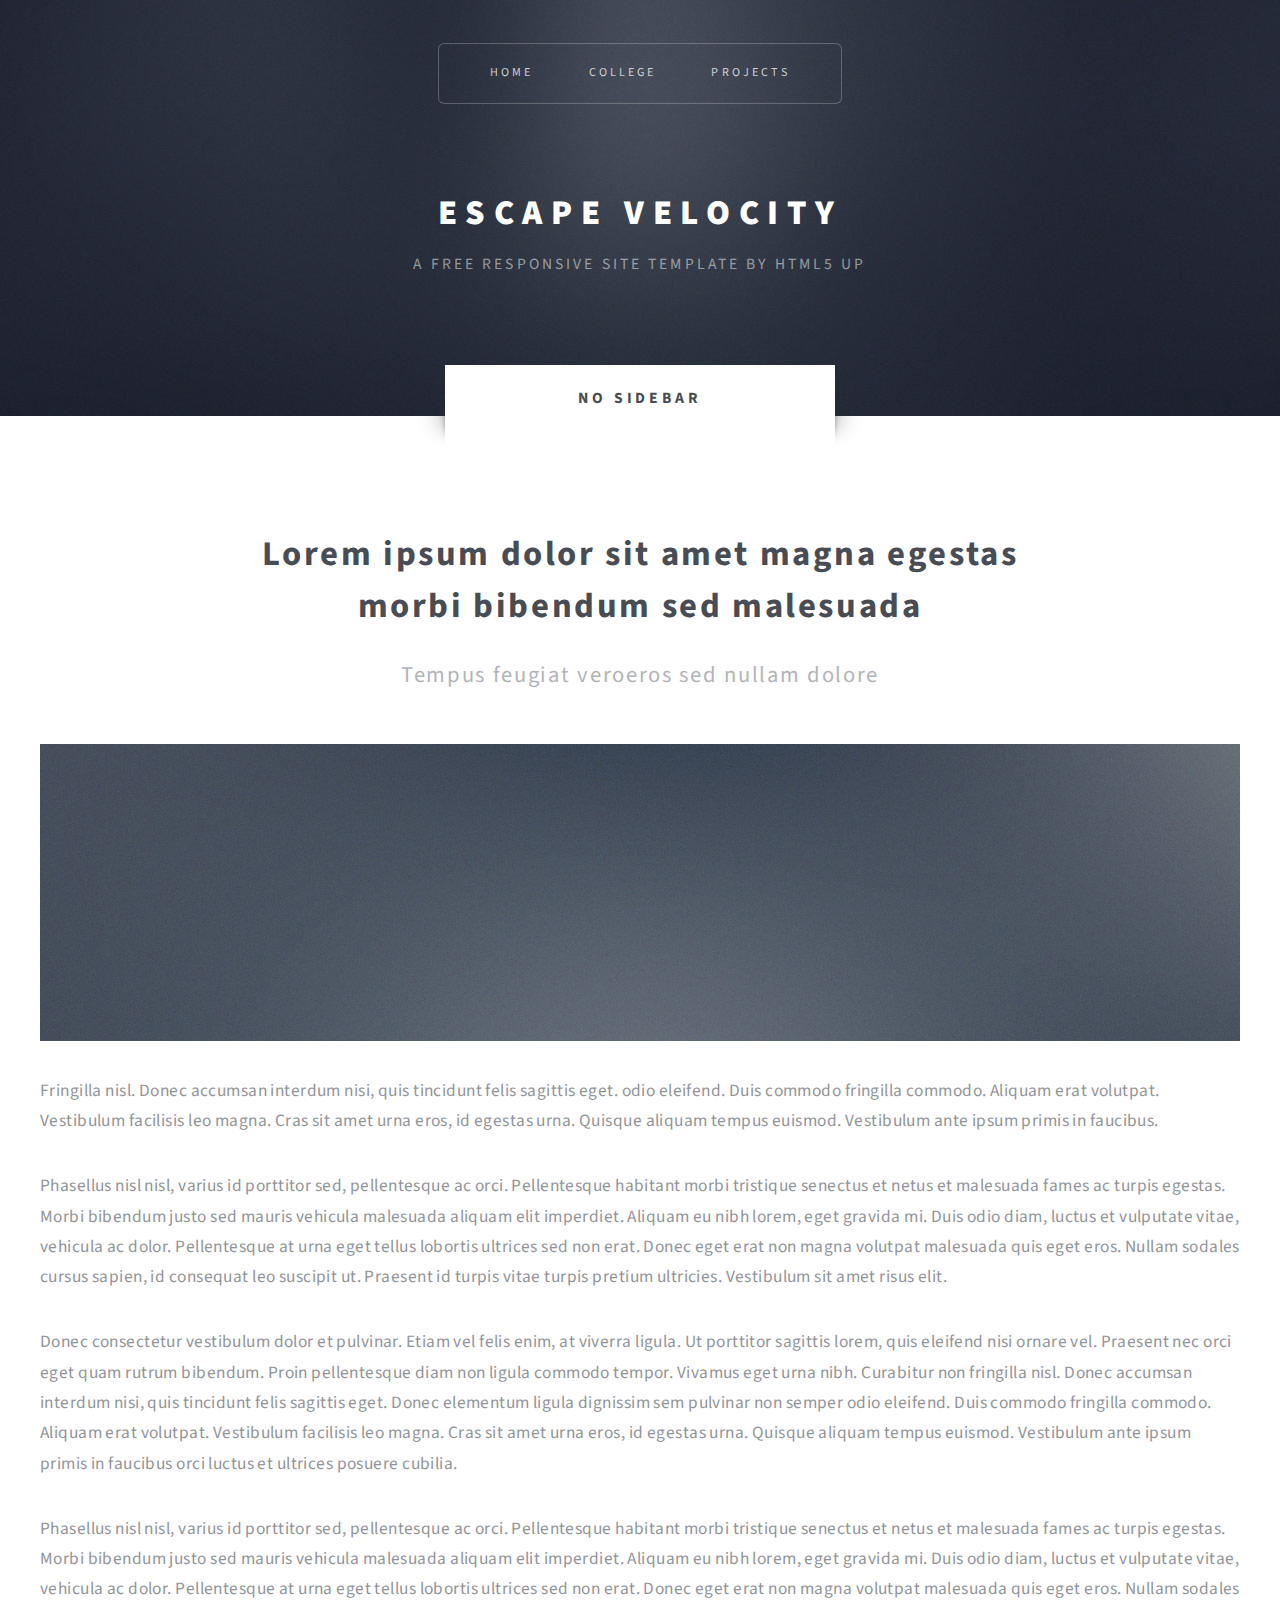
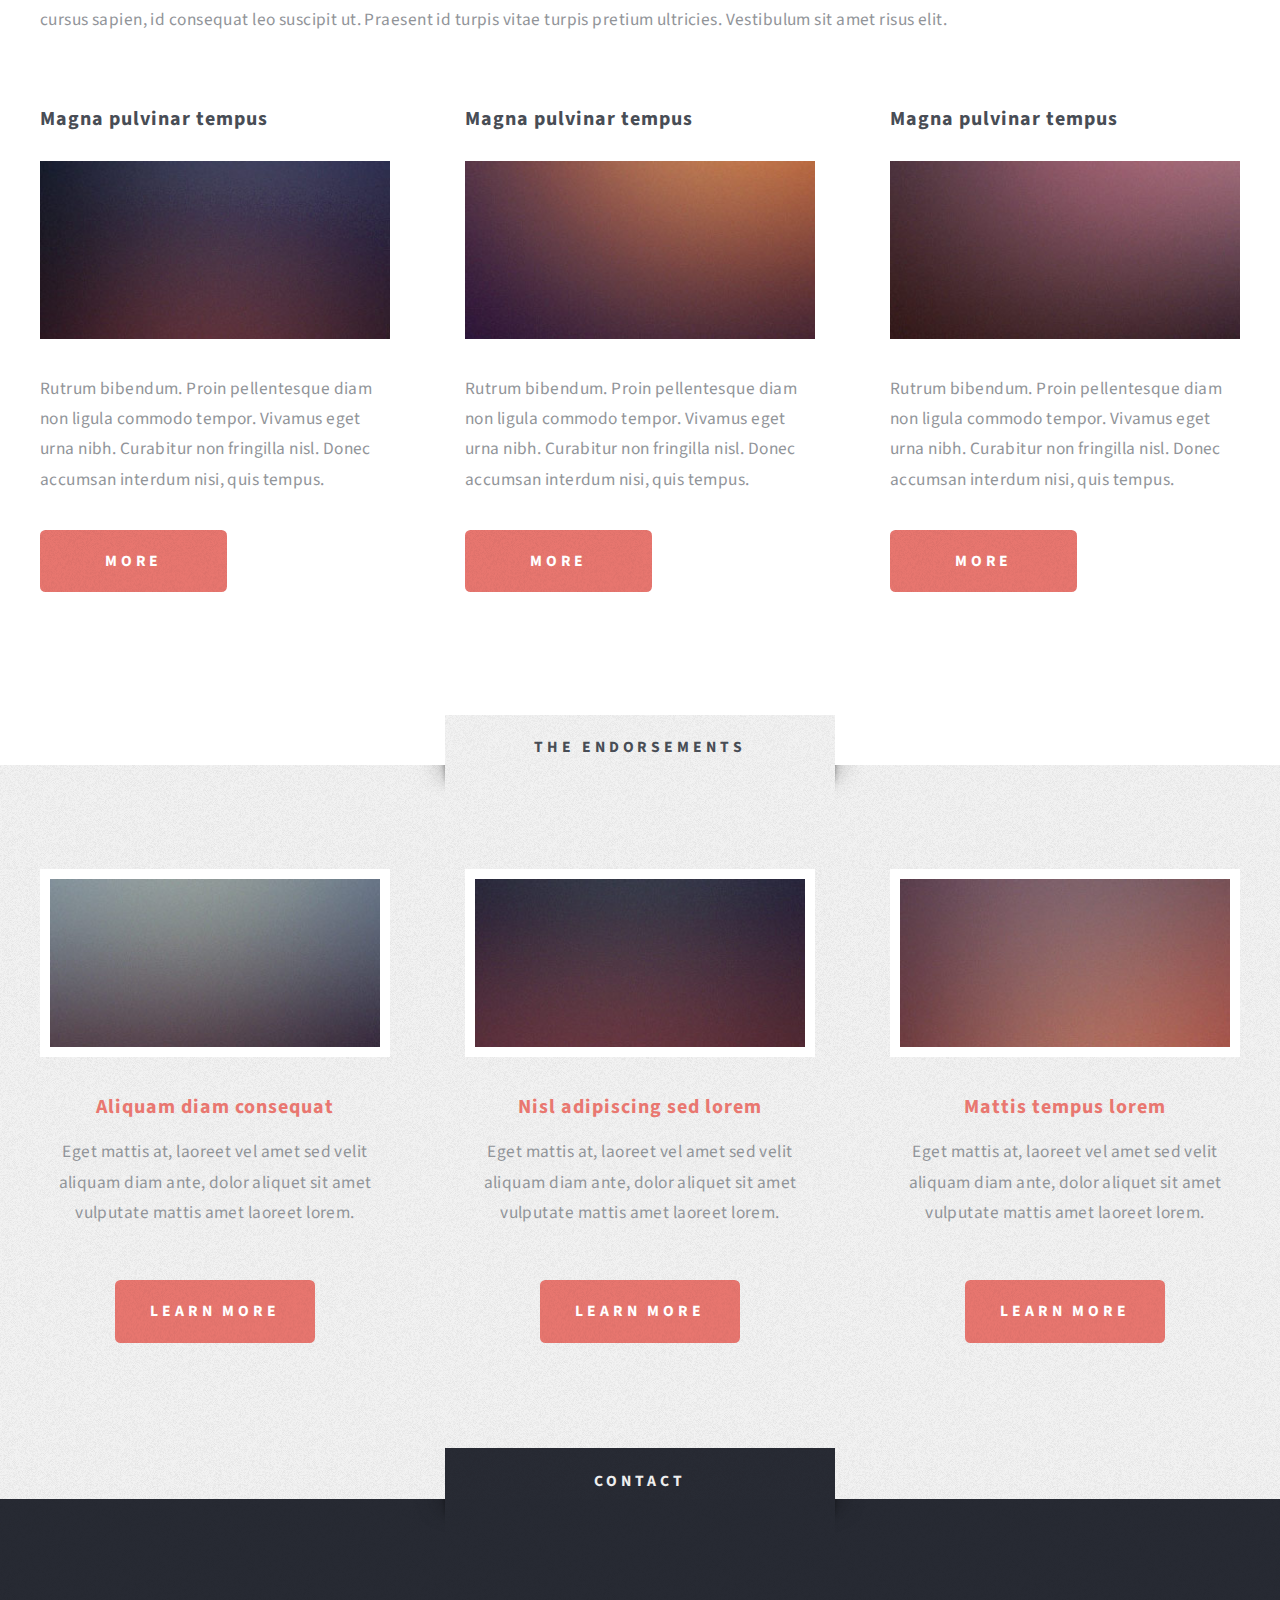
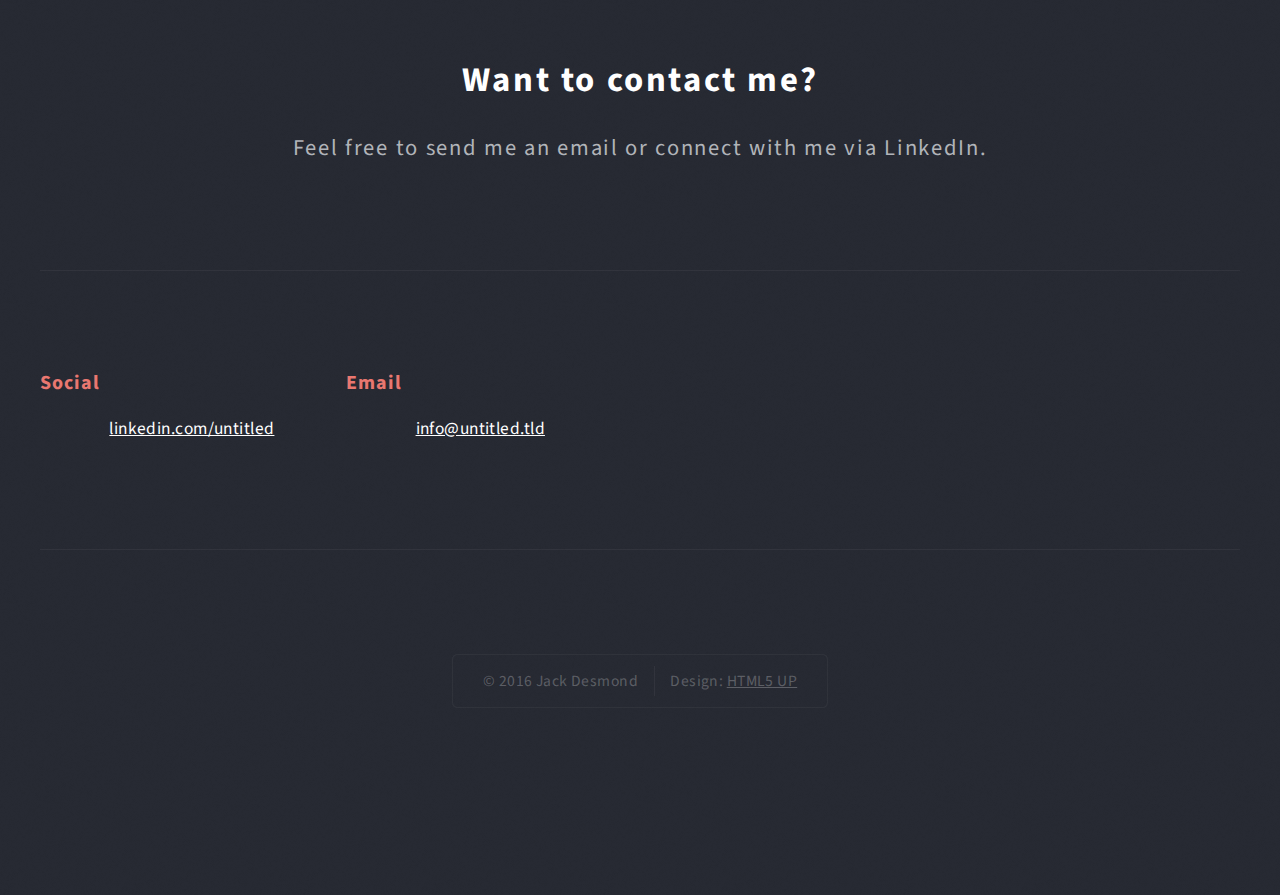
==== college.html @ cc53b97e "Update college.html" ====
<!DOCTYPE HTML>
<!--
	Escape Velocity by HTML5 UP
	html5up.net | @ajlkn
	Free for personal and commercial use under the CCA 3.0 license (html5up.net/license)
-->
<html>
	<head>
		<title>College | Jack Desmond</title>
		<meta charset="utf-8" />
		<meta name="viewport" content="width=device-width, initial-scale=1" />
		<!--[if lte IE 8]><script src="assets/js/ie/html5shiv.js"></script><![endif]-->
		<link rel="stylesheet" href="assets/css/main.css" />
		<!--[if lte IE 8]><link rel="stylesheet" href="assets/css/ie8.css" /><![endif]-->
	</head>
	<body class="no-sidebar">
		<div id="page-wrapper">

			<!-- Header -->
				<div id="header-wrapper" class="wrapper">
					<div id="header">

						<!-- Logo -->
							<div id="logo">
								<h1><a href="index.html">Escape Velocity</a></h1>
								<p>A free responsive site template by HTML5 UP</p>
							</div>

						<!-- Nav -->
							<nav id="nav">
								<ul>
									<li><a href="index.html">Home</a></li>
									<li class="current"><a href="college.html">College</a></li>
									<li><a href="projects.html">Projects</a></li>
								</ul>
							</nav>

					</div>
				</div>

			<!-- Main -->
				<div class="wrapper style2">
					<div class="title">No Sidebar</div>
					<div id="main" class="container">

						<!-- Content -->
							<div id="content">
								<article class="box post">
									<header class="style1">
										<h2>Lorem ipsum dolor sit amet magna egestas<br class="mobile-hide" />
										morbi bibendum sed malesuada</h2>
										<p>Tempus feugiat veroeros sed nullam dolore</p>
									</header>
									<a href="#" class="image featured">
										<img src="images/pic01.jpg" alt="" />
									</a>
									<p>Fringilla nisl. Donec accumsan interdum nisi, quis tincidunt felis sagittis eget.
									odio eleifend. Duis commodo fringilla commodo. Aliquam erat volutpat. Vestibulum
									facilisis leo magna. Cras sit amet urna eros, id egestas urna. Quisque aliquam
									tempus euismod. Vestibulum ante ipsum primis in faucibus.</p>
									<p>Phasellus nisl nisl, varius id porttitor sed, pellentesque ac orci. Pellentesque
									habitant morbi tristique senectus et netus et malesuada fames ac turpis egestas. Morbi
									bibendum justo sed mauris vehicula malesuada aliquam elit imperdiet. Aliquam eu nibh
									lorem, eget gravida mi. Duis odio diam, luctus et vulputate vitae, vehicula ac dolor.
									Pellentesque at urna eget tellus lobortis ultrices sed non erat. Donec eget erat non
									magna volutpat malesuada quis eget eros. Nullam sodales cursus sapien, id consequat
									leo suscipit ut. Praesent id turpis vitae turpis pretium ultricies. Vestibulum sit
									amet risus elit.</p>
									<p>Donec consectetur vestibulum dolor et pulvinar. Etiam vel felis enim, at viverra
									ligula. Ut porttitor sagittis lorem, quis eleifend nisi ornare vel. Praesent nec orci
									eget quam rutrum bibendum. Proin pellentesque diam non ligula commodo tempor. Vivamus
									eget urna nibh. Curabitur non fringilla nisl. Donec accumsan interdum nisi, quis
									tincidunt felis sagittis eget. Donec elementum ligula dignissim sem pulvinar non semper
									odio eleifend. Duis commodo fringilla commodo. Aliquam erat volutpat. Vestibulum
									facilisis leo magna. Cras sit amet urna eros, id egestas urna. Quisque aliquam
									tempus euismod. Vestibulum ante ipsum primis in faucibus orci luctus et ultrices
									posuere cubilia.</p>
									<p>Phasellus nisl nisl, varius id porttitor sed, pellentesque ac orci. Pellentesque
									habitant morbi tristique senectus et netus et malesuada fames ac turpis egestas. Morbi
									bibendum justo sed mauris vehicula malesuada aliquam elit imperdiet. Aliquam eu nibh
									lorem, eget gravida mi. Duis odio diam, luctus et vulputate vitae, vehicula ac dolor.
									Pellentesque at urna eget tellus lobortis ultrices sed non erat. Donec eget erat non
									magna volutpat malesuada quis eget eros. Nullam sodales cursus sapien, id consequat
									leo suscipit ut. Praesent id turpis vitae turpis pretium ultricies. Vestibulum sit
									amet risus elit.</p>
								</article>
								<div class="row 150%">
									<div class="4u 12u(mobile)">
										<section class="box">
											<header>
												<h2>Magna pulvinar tempus</h2>
											</header>
											<a href="#" class="image featured"><img src="images/pic05.jpg" alt="" /></a>
											<p>Rutrum bibendum. Proin pellentesque diam non ligula commodo tempor. Vivamus
											eget urna nibh. Curabitur non fringilla nisl. Donec accumsan interdum nisi, quis
											tempus.</p>
											<a href="#" class="button style1">More</a>
										</section>
									</div>
									<div class="4u 12u(mobile)">
										<section class="box">
											<header>
												<h2>Magna pulvinar tempus</h2>
											</header>
											<a href="#" class="image featured"><img src="images/pic06.jpg" alt="" /></a>
											<p>Rutrum bibendum. Proin pellentesque diam non ligula commodo tempor. Vivamus
											eget urna nibh. Curabitur non fringilla nisl. Donec accumsan interdum nisi, quis
											tempus.</p>
											<a href="#" class="button style1">More</a>
										</section>
									</div>
									<div class="4u 12u(mobile)">
										<section class="box">
											<header>
												<h2>Magna pulvinar tempus</h2>
											</header>
											<a href="#" class="image featured"><img src="images/pic07.jpg" alt="" /></a>
											<p>Rutrum bibendum. Proin pellentesque diam non ligula commodo tempor. Vivamus
											eget urna nibh. Curabitur non fringilla nisl. Donec accumsan interdum nisi, quis
											tempus.</p>
											<a href="#" class="button style1">More</a>
										</section>
									</div>
								</div>
							</div>

					</div>
				</div>

			<!-- Highlights -->
				<div class="wrapper style3">
					<div class="title">The Endorsements</div>
					<div id="highlights" class="container">
						<div class="row 150%">
							<div class="4u 12u(mobile)">
								<section class="highlight">
									<a href="#" class="image featured"><img src="images/pic02.jpg" alt="" /></a>
									<h3><a href="#">Aliquam diam consequat</a></h3>
									<p>Eget mattis at, laoreet vel amet sed velit aliquam diam ante, dolor aliquet sit amet vulputate mattis amet laoreet lorem.</p>
									<ul class="actions">
										<li><a href="#" class="button style1">Learn More</a></li>
									</ul>
								</section>
							</div>
							<div class="4u 12u(mobile)">
								<section class="highlight">
									<a href="#" class="image featured"><img src="images/pic03.jpg" alt="" /></a>
									<h3><a href="#">Nisl adipiscing sed lorem</a></h3>
									<p>Eget mattis at, laoreet vel amet sed velit aliquam diam ante, dolor aliquet sit amet vulputate mattis amet laoreet lorem.</p>
									<ul class="actions">
										<li><a href="#" class="button style1">Learn More</a></li>
									</ul>
								</section>
							</div>
							<div class="4u 12u(mobile)">
								<section class="highlight">
									<a href="#" class="image featured"><img src="images/pic04.jpg" alt="" /></a>
									<h3><a href="#">Mattis tempus lorem</a></h3>
									<p>Eget mattis at, laoreet vel amet sed velit aliquam diam ante, dolor aliquet sit amet vulputate mattis amet laoreet lorem.</p>
									<ul class="actions">
										<li><a href="#" class="button style1">Learn More</a></li>
									</ul>
								</section>
							</div>
						</div>
					</div>
				</div>

			<!-- Footer -->
				<div id="footer-wrapper" class="wrapper">
					<div class="title">Contact</div>
					<div id="footer" class="container">
						<header class="style1">
							<h2>Want to contact me?</h2>
							<p>
								Feel free to send me an email or connect with me via LinkedIn.
							</p>
						</header>
						<hr />
						<div class="row 150%">
							<div class="6u 12u(mobile)">

								<!-- Contact -->
									<section class="feature-list small">
										<div class="row">
											<div class="6u 12u(mobile)">
												<section>
													<h3 class="icon fa-comment">Social</h3>
													<p>
														<a href="#">linkedin.com/untitled</a><br />
													</p>
												</section>
											</div>
											<div class="6u 12u(mobile)">
												<section>
													<h3 class="icon fa-envelope">Email</h3>
													<p>
														<a href="#">info@untitled.tld</a>
													</p>
												</section>
											</div>
										</div>
									</section>

							</div>
						</div>
						<hr />
					</div>
					<div id="copyright">
						<ul>
							<li>&copy; 2016 Jack Desmond</li><li>Design: <a href="http://html5up.net">HTML5 UP</a></li>
						</ul>
					</div>
				</div>
		</div>

		<!-- Scripts -->

			<script src="assets/js/jquery.min.js"></script>
			<script src="assets/js/jquery.dropotron.min.js"></script>
			<script src="assets/js/skel.min.js"></script>
			<script src="assets/js/skel-viewport.min.js"></script>
			<script src="assets/js/util.js"></script>
			<!--[if lte IE 8]><script src="assets/js/ie/respond.min.js"></script><![endif]-->
			<script src="assets/js/main.js"></script>

	</body>
</html>
---- assets/css/main.css ----
@import url("http://fonts.googleapis.com/css?family=Source+Sans+Pro:400,400italic,700,900");
@import url("font-awesome.min.css");

/*
	Escape Velocity by HTML5 UP
	html5up.net | @ajlkn
	Free for personal and commercial use under the CCA 3.0 license (html5up.net/license)
*/

/* Reset */

	html, body, div, span, applet, object, iframe, h1, h2, h3, h4, h5, h6, p, blockquote, pre, a, abbr, acronym, address, big, cite, code, del, dfn, em, img, ins, kbd, q, s, samp, small, strike, strong, sub, sup, tt, var, b, u, i, center, dl, dt, dd, ol, ul, li, fieldset, form, label, legend, table, caption, tbody, tfoot, thead, tr, th, td, article, aside, canvas, details, embed, figure, figcaption, footer, header, hgroup, menu, nav, output, ruby, section, summary, time, mark, audio, video {
		margin: 0;
		padding: 0;
		border: 0;
		font-size: 100%;
		font: inherit;
		vertical-align: baseline;
	}

	article, aside, details, figcaption, figure, footer, header, hgroup, menu, nav, section {
		display: block;
	}

	body {
		line-height: 1;
	}

	ol, ul {
		list-style: none;
	}

	blockquote, q {
		quotes: none;
	}

	blockquote:before, blockquote:after, q:before, q:after {
		content: '';
		content: none;
	}

	table {
		border-collapse: collapse;
		border-spacing: 0;
	}

	body {
		-webkit-text-size-adjust: none;
	}

/* Box Model */

	*, *:before, *:after {
		-moz-box-sizing: border-box;
		-webkit-box-sizing: border-box;
		box-sizing: border-box;
	}

/* Containers */

	.container {
		margin-left: auto;
		margin-right: auto;
	}

	.container.\31 25\25 {
		width: 100%;
		max-width: 1200px;
		min-width: 960px;
	}

	.container.\37 5\25 {
		width: 720px;
	}

	.container.\35 0\25 {
		width: 480px;
	}

	.container.\32 5\25 {
		width: 240px;
	}

	.container {
		width: 960px;
	}

	@media screen and (min-width: 737px) {

		.container.\31 25\25 {
			width: 100%;
			max-width: 1500px;
			min-width: 1200px;
		}

		.container.\37 5\25 {
			width: 900px;
		}

		.container.\35 0\25 {
			width: 600px;
		}

		.container.\32 5\25 {
			width: 300px;
		}

		.container {
			width: 1200px;
		}

	}

	@media screen and (min-width: 737px) and (max-width: 1200px) {

		.container.\31 25\25 {
			width: 100%;
			max-width: 1250px;
			min-width: 1000px;
		}

		.container.\37 5\25 {
			width: 750px;
		}

		.container.\35 0\25 {
			width: 500px;
		}

		.container.\32 5\25 {
			width: 250px;
		}

		.container {
			width: 1000px;
		}

	}

	@media screen and (max-width: 736px) {

		.container.\31 25\25 {
			width: 100%;
			max-width: 125%;
			min-width: 100%;
		}

		.container.\37 5\25 {
			width: 75%;
		}

		.container.\35 0\25 {
			width: 50%;
		}

		.container.\32 5\25 {
			width: 25%;
		}

		.container {
			width: 100% !important;
		}

	}

/* Grid */

	.row {
		border-bottom: solid 1px transparent;
		-moz-box-sizing: border-box;
		-webkit-box-sizing: border-box;
		box-sizing: border-box;
	}

	.row > * {
		float: left;
		-moz-box-sizing: border-box;
		-webkit-box-sizing: border-box;
		box-sizing: border-box;
	}

	.row:after, .row:before {
		content: '';
		display: block;
		clear: both;
		height: 0;
	}

	.row.uniform > * > :first-child {
		margin-top: 0;
	}

	.row.uniform > * > :last-child {
		margin-bottom: 0;
	}

	.row.\30 \25 > * {
		padding: 0 0 0 0px;
	}

	.row.\30 \25 {
		margin: 0 0 -1px 0px;
	}

	.row.uniform.\30 \25 > * {
		padding: 0px 0 0 0px;
	}

	.row.uniform.\30 \25 {
		margin: 0px 0 -1px 0px;
	}

	.row > * {
		padding: 0 0 0 40px;
	}

	.row {
		margin: 0 0 -1px -40px;
	}

	.row.uniform > * {
		padding: 40px 0 0 40px;
	}

	.row.uniform {
		margin: -40px 0 -1px -40px;
	}

	.row.\32 00\25 > * {
		padding: 0 0 0 80px;
	}

	.row.\32 00\25 {
		margin: 0 0 -1px -80px;
	}

	.row.uniform.\32 00\25 > * {
		padding: 80px 0 0 80px;
	}

	.row.uniform.\32 00\25 {
		margin: -80px 0 -1px -80px;
	}

	.row.\31 50\25 > * {
		padding: 0 0 0 60px;
	}

	.row.\31 50\25 {
		margin: 0 0 -1px -60px;
	}

	.row.uniform.\31 50\25 > * {
		padding: 60px 0 0 60px;
	}

	.row.uniform.\31 50\25 {
		margin: -60px 0 -1px -60px;
	}

	.row.\35 0\25 > * {
		padding: 0 0 0 20px;
	}

	.row.\35 0\25 {
		margin: 0 0 -1px -20px;
	}

	.row.uniform.\35 0\25 > * {
		padding: 20px 0 0 20px;
	}

	.row.uniform.\35 0\25 {
		margin: -20px 0 -1px -20px;
	}

	.row.\32 5\25 > * {
		padding: 0 0 0 10px;
	}

	.row.\32 5\25 {
		margin: 0 0 -1px -10px;
	}

	.row.uniform.\32 5\25 > * {
		padding: 10px 0 0 10px;
	}

	.row.uniform.\32 5\25 {
		margin: -10px 0 -1px -10px;
	}

	.\31 2u, .\31 2u\24 {
		width: 100%;
		clear: none;
		margin-left: 0;
	}

	.\31 1u, .\31 1u\24 {
		width: 91.6666666667%;
		clear: none;
		margin-left: 0;
	}

	.\31 0u, .\31 0u\24 {
		width: 83.3333333333%;
		clear: none;
		margin-left: 0;
	}

	.\39 u, .\39 u\24 {
		width: 75%;
		clear: none;
		margin-left: 0;
	}

	.\38 u, .\38 u\24 {
		width: 66.6666666667%;
		clear: none;
		margin-left: 0;
	}

	.\37 u, .\37 u\24 {
		width: 58.3333333333%;
		clear: none;
		margin-left: 0;
	}

	.\36 u, .\36 u\24 {
		width: 50%;
		clear: none;
		margin-left: 0;
	}

	.\35 u, .\35 u\24 {
		width: 41.6666666667%;
		clear: none;
		margin-left: 0;
	}

	.\34 u, .\34 u\24 {
		width: 33.3333333333%;
		clear: none;
		margin-left: 0;
	}

	.\33 u, .\33 u\24 {
		width: 25%;
		clear: none;
		margin-left: 0;
	}

	.\32 u, .\32 u\24 {
		width: 16.6666666667%;
		clear: none;
		margin-left: 0;
	}

	.\31 u, .\31 u\24 {
		width: 8.3333333333%;
		clear: none;
		margin-left: 0;
	}

	.\31 2u\24 + *,
	.\31 1u\24 + *,
	.\31 0u\24 + *,
	.\39 u\24 + *,
	.\38 u\24 + *,
	.\37 u\24 + *,
	.\36 u\24 + *,
	.\35 u\24 + *,
	.\34 u\24 + *,
	.\33 u\24 + *,
	.\32 u\24 + *,
	.\31 u\24 + * {
		clear: left;
	}

	.\-11u {
		margin-left: 91.66667%;
	}

	.\-10u {
		margin-left: 83.33333%;
	}

	.\-9u {
		margin-left: 75%;
	}

	.\-8u {
		margin-left: 66.66667%;
	}

	.\-7u {
		margin-left: 58.33333%;
	}

	.\-6u {
		margin-left: 50%;
	}

	.\-5u {
		margin-left: 41.66667%;
	}

	.\-4u {
		margin-left: 33.33333%;
	}

	.\-3u {
		margin-left: 25%;
	}

	.\-2u {
		margin-left: 16.66667%;
	}

	.\-1u {
		margin-left: 8.33333%;
	}

	@media screen and (min-width: 737px) {

		.row > * {
			padding: 50px 0 0 50px;
		}

		.row {
			margin: -50px 0 -1px -50px;
		}

		.row.uniform > * {
			padding: 50px 0 0 50px;
		}

		.row.uniform {
			margin: -50px 0 -1px -50px;
		}

		.row.\32 00\25 > * {
			padding: 100px 0 0 100px;
		}

		.row.\32 00\25 {
			margin: -100px 0 -1px -100px;
		}

		.row.uniform.\32 00\25 > * {
			padding: 100px 0 0 100px;
		}

		.row.uniform.\32 00\25 {
			margin: -100px 0 -1px -100px;
		}

		.row.\31 50\25 > * {
			padding: 75px 0 0 75px;
		}

		.row.\31 50\25 {
			margin: -75px 0 -1px -75px;
		}

		.row.uniform.\31 50\25 > * {
			padding: 75px 0 0 75px;
		}

		.row.uniform.\31 50\25 {
			margin: -75px 0 -1px -75px;
		}

		.row.\35 0\25 > * {
			padding: 25px 0 0 25px;
		}

		.row.\35 0\25 {
			margin: -25px 0 -1px -25px;
		}

		.row.uniform.\35 0\25 > * {
			padding: 25px 0 0 25px;
		}

		.row.uniform.\35 0\25 {
			margin: -25px 0 -1px -25px;
		}

		.row.\32 5\25 > * {
			padding: 12.5px 0 0 12.5px;
		}

		.row.\32 5\25 {
			margin: -12.5px 0 -1px -12.5px;
		}

		.row.uniform.\32 5\25 > * {
			padding: 12.5px 0 0 12.5px;
		}

		.row.uniform.\32 5\25 {
			margin: -12.5px 0 -1px -12.5px;
		}

		.\31 2u\28desktop\29, .\31 2u\24\28desktop\29 {
			width: 100%;
			clear: none;
			margin-left: 0;
		}

		.\31 1u\28desktop\29, .\31 1u\24\28desktop\29 {
			width: 91.6666666667%;
			clear: none;
			margin-left: 0;
		}

		.\31 0u\28desktop\29, .\31 0u\24\28desktop\29 {
			width: 83.3333333333%;
			clear: none;
			margin-left: 0;
		}

		.\39 u\28desktop\29, .\39 u\24\28desktop\29 {
			width: 75%;
			clear: none;
			margin-left: 0;
		}

		.\38 u\28desktop\29, .\38 u\24\28desktop\29 {
			width: 66.6666666667%;
			clear: none;
			margin-left: 0;
		}

		.\37 u\28desktop\29, .\37 u\24\28desktop\29 {
			width: 58.3333333333%;
			clear: none;
			margin-left: 0;
		}

		.\36 u\28desktop\29, .\36 u\24\28desktop\29 {
			width: 50%;
			clear: none;
			margin-left: 0;
		}

		.\35 u\28desktop\29, .\35 u\24\28desktop\29 {
			width: 41.6666666667%;
			clear: none;
			margin-left: 0;
		}

		.\34 u\28desktop\29, .\34 u\24\28desktop\29 {
			width: 33.3333333333%;
			clear: none;
			margin-left: 0;
		}

		.\33 u\28desktop\29, .\33 u\24\28desktop\29 {
			width: 25%;
			clear: none;
			margin-left: 0;
		}

		.\32 u\28desktop\29, .\32 u\24\28desktop\29 {
			width: 16.6666666667%;
			clear: none;
			margin-left: 0;
		}

		.\31 u\28desktop\29, .\31 u\24\28desktop\29 {
			width: 8.3333333333%;
			clear: none;
			margin-left: 0;
		}

		.\31 2u\24\28desktop\29 + *,
		.\31 1u\24\28desktop\29 + *,
		.\31 0u\24\28desktop\29 + *,
		.\39 u\24\28desktop\29 + *,
		.\38 u\24\28desktop\29 + *,
		.\37 u\24\28desktop\29 + *,
		.\36 u\24\28desktop\29 + *,
		.\35 u\24\28desktop\29 + *,
		.\34 u\24\28desktop\29 + *,
		.\33 u\24\28desktop\29 + *,
		.\32 u\24\28desktop\29 + *,
		.\31 u\24\28desktop\29 + * {
			clear: left;
		}

		.\-11u\28desktop\29 {
			margin-left: 91.66667%;
		}

		.\-10u\28desktop\29 {
			margin-left: 83.33333%;
		}

		.\-9u\28desktop\29 {
			margin-left: 75%;
		}

		.\-8u\28desktop\29 {
			margin-left: 66.66667%;
		}

		.\-7u\28desktop\29 {
			margin-left: 58.33333%;
		}

		.\-6u\28desktop\29 {
			margin-left: 50%;
		}

		.\-5u\28desktop\29 {
			margin-left: 41.66667%;
		}

		.\-4u\28desktop\29 {
			margin-left: 33.33333%;
		}

		.\-3u\28desktop\29 {
			margin-left: 25%;
		}

		.\-2u\28desktop\29 {
			margin-left: 16.66667%;
		}

		.\-1u\28desktop\29 {
			margin-left: 8.33333%;
		}

	}

	@media screen and (min-width: 737px) and (max-width: 1200px) {

		.row > * {
			padding: 35px 0 0 35px;
		}

		.row {
			margin: -35px 0 -1px -35px;
		}

		.row.uniform > * {
			padding: 35px 0 0 35px;
		}

		.row.uniform {
			margin: -35px 0 -1px -35px;
		}

		.row.\32 00\25 > * {
			padding: 70px 0 0 70px;
		}

		.row.\32 00\25 {
			margin: -70px 0 -1px -70px;
		}

		.row.uniform.\32 00\25 > * {
			padding: 70px 0 0 70px;
		}

		.row.uniform.\32 00\25 {
			margin: -70px 0 -1px -70px;
		}

		.row.\31 50\25 > * {
			padding: 52.5px 0 0 52.5px;
		}

		.row.\31 50\25 {
			margin: -52.5px 0 -1px -52.5px;
		}

		.row.uniform.\31 50\25 > * {
			padding: 52.5px 0 0 52.5px;
		}

		.row.uniform.\31 50\25 {
			margin: -52.5px 0 -1px -52.5px;
		}

		.row.\35 0\25 > * {
			padding: 17.5px 0 0 17.5px;
		}

		.row.\35 0\25 {
			margin: -17.5px 0 -1px -17.5px;
		}

		.row.uniform.\35 0\25 > * {
			padding: 17.5px 0 0 17.5px;
		}

		.row.uniform.\35 0\25 {
			margin: -17.5px 0 -1px -17.5px;
		}

		.row.\32 5\25 > * {
			padding: 8.75px 0 0 8.75px;
		}

		.row.\32 5\25 {
			margin: -8.75px 0 -1px -8.75px;
		}

		.row.uniform.\32 5\25 > * {
			padding: 8.75px 0 0 8.75px;
		}

		.row.uniform.\32 5\25 {
			margin: -8.75px 0 -1px -8.75px;
		}

		.\31 2u\28tablet\29, .\31 2u\24\28tablet\29 {
			width: 100%;
			clear: none;
			margin-left: 0;
		}

		.\31 1u\28tablet\29, .\31 1u\24\28tablet\29 {
			width: 91.6666666667%;
			clear: none;
			margin-left: 0;
		}

		.\31 0u\28tablet\29, .\31 0u\24\28tablet\29 {
			width: 83.3333333333%;
			clear: none;
			margin-left: 0;
		}

		.\39 u\28tablet\29, .\39 u\24\28tablet\29 {
			width: 75%;
			clear: none;
			margin-left: 0;
		}

		.\38 u\28tablet\29, .\38 u\24\28tablet\29 {
			width: 66.6666666667%;
			clear: none;
			margin-left: 0;
		}

		.\37 u\28tablet\29, .\37 u\24\28tablet\29 {
			width: 58.3333333333%;
			clear: none;
			margin-left: 0;
		}

		.\36 u\28tablet\29, .\36 u\24\28tablet\29 {
			width: 50%;
			clear: none;
			margin-left: 0;
		}

		.\35 u\28tablet\29, .\35 u\24\28tablet\29 {
			width: 41.6666666667%;
			clear: none;
			margin-left: 0;
		}

		.\34 u\28tablet\29, .\34 u\24\28tablet\29 {
			width: 33.3333333333%;
			clear: none;
			margin-left: 0;
		}

		.\33 u\28tablet\29, .\33 u\24\28tablet\29 {
			width: 25%;
			clear: none;
			margin-left: 0;
		}

		.\32 u\28tablet\29, .\32 u\24\28tablet\29 {
			width: 16.6666666667%;
			clear: none;
			margin-left: 0;
		}

		.\31 u\28tablet\29, .\31 u\24\28tablet\29 {
			width: 8.3333333333%;
			clear: none;
			margin-left: 0;
		}

		.\31 2u\24\28tablet\29 + *,
		.\31 1u\24\28tablet\29 + *,
		.\31 0u\24\28tablet\29 + *,
		.\39 u\24\28tablet\29 + *,
		.\38 u\24\28tablet\29 + *,
		.\37 u\24\28tablet\29 + *,
		.\36 u\24\28tablet\29 + *,
		.\35 u\24\28tablet\29 + *,
		.\34 u\24\28tablet\29 + *,
		.\33 u\24\28tablet\29 + *,
		.\32 u\24\28tablet\29 + *,
		.\31 u\24\28tablet\29 + * {
			clear: left;
		}

		.\-11u\28tablet\29 {
			margin-left: 91.66667%;
		}

		.\-10u\28tablet\29 {
			margin-left: 83.33333%;
		}

		.\-9u\28tablet\29 {
			margin-left: 75%;
		}

		.\-8u\28tablet\29 {
			margin-left: 66.66667%;
		}

		.\-7u\28tablet\29 {
			margin-left: 58.33333%;
		}

		.\-6u\28tablet\29 {
			margin-left: 50%;
		}

		.\-5u\28tablet\29 {
			margin-left: 41.66667%;
		}

		.\-4u\28tablet\29 {
			margin-left: 33.33333%;
		}

		.\-3u\28tablet\29 {
			margin-left: 25%;
		}

		.\-2u\28tablet\29 {
			margin-left: 16.66667%;
		}

		.\-1u\28tablet\29 {
			margin-left: 8.33333%;
		}

	}

	@media screen and (max-width: 736px) {

		.row > * {
			padding: 10px 0 0 10px;
		}

		.row {
			margin: -10px 0 -1px -10px;
		}

		.row.uniform > * {
			padding: 10px 0 0 10px;
		}

		.row.uniform {
			margin: -10px 0 -1px -10px;
		}

		.row.\32 00\25 > * {
			padding: 20px 0 0 20px;
		}

		.row.\32 00\25 {
			margin: -20px 0 -1px -20px;
		}

		.row.uniform.\32 00\25 > * {
			padding: 20px 0 0 20px;
		}

		.row.uniform.\32 00\25 {
			margin: -20px 0 -1px -20px;
		}

		.row.\31 50\25 > * {
			padding: 15px 0 0 15px;
		}

		.row.\31 50\25 {
			margin: -15px 0 -1px -15px;
		}

		.row.uniform.\31 50\25 > * {
			padding: 15px 0 0 15px;
		}

		.row.uniform.\31 50\25 {
			margin: -15px 0 -1px -15px;
		}

		.row.\35 0\25 > * {
			padding: 5px 0 0 5px;
		}

		.row.\35 0\25 {
			margin: -5px 0 -1px -5px;
		}

		.row.uniform.\35 0\25 > * {
			padding: 5px 0 0 5px;
		}

		.row.uniform.\35 0\25 {
			margin: -5px 0 -1px -5px;
		}

		.row.\32 5\25 > * {
			padding: 2.5px 0 0 2.5px;
		}

		.row.\32 5\25 {
			margin: -2.5px 0 -1px -2.5px;
		}

		.row.uniform.\32 5\25 > * {
			padding: 2.5px 0 0 2.5px;
		}

		.row.uniform.\32 5\25 {
			margin: -2.5px 0 -1px -2.5px;
		}

		.\31 2u\28mobile\29, .\31 2u\24\28mobile\29 {
			width: 100%;
			clear: none;
			margin-left: 0;
		}

		.\31 1u\28mobile\29, .\31 1u\24\28mobile\29 {
			width: 91.6666666667%;
			clear: none;
			margin-left: 0;
		}

		.\31 0u\28mobile\29, .\31 0u\24\28mobile\29 {
			width: 83.3333333333%;
			clear: none;
			margin-left: 0;
		}

		.\39 u\28mobile\29, .\39 u\24\28mobile\29 {
			width: 75%;
			clear: none;
			margin-left: 0;
		}

		.\38 u\28mobile\29, .\38 u\24\28mobile\29 {
			width: 66.6666666667%;
			clear: none;
			margin-left: 0;
		}

		.\37 u\28mobile\29, .\37 u\24\28mobile\29 {
			width: 58.3333333333%;
			clear: none;
			margin-left: 0;
		}

		.\36 u\28mobile\29, .\36 u\24\28mobile\29 {
			width: 50%;
			clear: none;
			margin-left: 0;
		}

		.\35 u\28mobile\29, .\35 u\24\28mobile\29 {
			width: 41.6666666667%;
			clear: none;
			margin-left: 0;
		}

		.\34 u\28mobile\29, .\34 u\24\28mobile\29 {
			width: 33.3333333333%;
			clear: none;
			margin-left: 0;
		}

		.\33 u\28mobile\29, .\33 u\24\28mobile\29 {
			width: 25%;
			clear: none;
			margin-left: 0;
		}

		.\32 u\28mobile\29, .\32 u\24\28mobile\29 {
			width: 16.6666666667%;
			clear: none;
			margin-left: 0;
		}

		.\31 u\28mobile\29, .\31 u\24\28mobile\29 {
			width: 8.3333333333%;
			clear: none;
			margin-left: 0;
		}

		.\31 2u\24\28mobile\29 + *,
		.\31 1u\24\28mobile\29 + *,
		.\31 0u\24\28mobile\29 + *,
		.\39 u\24\28mobile\29 + *,
		.\38 u\24\28mobile\29 + *,
		.\37 u\24\28mobile\29 + *,
		.\36 u\24\28mobile\29 + *,
		.\35 u\24\28mobile\29 + *,
		.\34 u\24\28mobile\29 + *,
		.\33 u\24\28mobile\29 + *,
		.\32 u\24\28mobile\29 + *,
		.\31 u\24\28mobile\29 + * {
			clear: left;
		}

		.\-11u\28mobile\29 {
			margin-left: 91.66667%;
		}

		.\-10u\28mobile\29 {
			margin-left: 83.33333%;
		}

		.\-9u\28mobile\29 {
			margin-left: 75%;
		}

		.\-8u\28mobile\29 {
			margin-left: 66.66667%;
		}

		.\-7u\28mobile\29 {
			margin-left: 58.33333%;
		}

		.\-6u\28mobile\29 {
			margin-left: 50%;
		}

		.\-5u\28mobile\29 {
			margin-left: 41.66667%;
		}

		.\-4u\28mobile\29 {
			margin-left: 33.33333%;
		}

		.\-3u\28mobile\29 {
			margin-left: 25%;
		}

		.\-2u\28mobile\29 {
			margin-left: 16.66667%;
		}

		.\-1u\28mobile\29 {
			margin-left: 8.33333%;
		}

	}

/* Basic */

	@-ms-viewport {
		width: device-width;
	}

	body, input, textarea, select {
		font-family: 'Source Sans Pro', sans-serif;
		font-weight: 400;
		color: #919499;
	}

	body.is-loading * {
		-moz-transition: none !important;
		-webkit-transition: none !important;
		-ms-transition: none !important;
		transition: none !important;
		-moz-animation: none !important;
		-webkit-animation: none !important;
		-ms-animation: none !important;
		animation: none !important;
	}

	h1, h2, h3, h4, h5, h6 {
		font-weight: 700;
		color: #484d55;
	}

		h1 a, h2 a, h3 a, h4 a, h5 a, h6 a {
			color: inherit;
			text-decoration: none;
		}

	a {
		-moz-transition: color .25s ease-in-out;
		-webkit-transition: color .25s ease-in-out;
		-ms-transition: color .25s ease-in-out;
		transition: color .25s ease-in-out;
		text-decoration: underline;
		color: #717479;
	}

		a:hover {
			text-decoration: none;
		}

	strong, b {
		font-weight: 700;
		color: #484d55;
	}

	blockquote {
		border-left: solid 0.5em #ddd;
		padding: 1em 0 1em 2em;
		font-style: italic;
	}

	em, i {
		font-style: italic;
	}

	hr {
		border: 0;
		border-top: solid 1px #ddd;
	}

	sub {
		position: relative;
		top: 0.5em;
		font-size: 0.8em;
	}

	sup {
		position: relative;
		top: -0.5em;
		font-size: 0.8em;
	}

	.nobr {
		white-space: nowrap;
	}

	br.clear {
		clear: both;
	}

	p, ul, ol, dl, table, blockquote, form {
		margin-bottom: 2em;
	}

/* Table */

	table {
		width: 100%;
	}

		table.default {
			width: 100%;
		}

			table.default tbody tr:nth-child(2n+2) {
				background: #f4f4f4;
			}

			table.default td {
				padding: 0.5em 1em 0.5em 1em;
			}

			table.default th {
				text-align: left;
				font-weight: 400;
				padding: 0.5em 1em 0.5em 1em;
			}

			table.default thead {
				background: #484d55;
				color: #fff;
			}

			table.default tfoot {
				background: #eee;
			}

/* Form */

	form label {
		display: block;
		font-weight: 700;
		color: #484d55;
	}

	form input[type="text"],
	form input[type="email"],
	form input[type="password"],
	form select,
	form textarea {
		-moz-transition: all .25s ease-in-out;
		-webkit-transition: all .25s ease-in-out;
		-ms-transition: all .25s ease-in-out;
		transition: all .25s ease-in-out;
		-webkit-appearance: none;
		display: block;
		border: 0;
		background: #eee;
		box-shadow: inset 0px 0px 1px 0px #a0a1a7;
		border-radius: 0.35em;
		width: 100%;
		padding: 0.75em 1em 0.75em 1em;
	}

		form input[type="text"]:focus,
		form input[type="email"]:focus,
		form input[type="password"]:focus,
		form select:focus,
		form textarea:focus {
			background: #f8f8f8;
		}

	form input[type="text"],
	form input[type="email"]
	input[type="password"] {
		line-height: 1em;
	}

	form select {
		line-height: 1em;
	}

	form textarea {
		min-height: 10em;
	}

	form .formerize-placeholder {
		color: #555 !important;
		font-style: italic;
	}

	form ::-webkit-input-placeholder {
		color: #555 !important;
		font-style: italic;
		line-height: 1.35em;
	}

	form :-moz-placeholder {
		color: #555 !important;
		font-style: italic;
	}

	form ::-moz-placeholder {
		color: #555 !important;
		font-style: italic;
	}

	form :-ms-input-placeholder {
		color: #555 !important;
		font-style: italic;
	}

	form ::-moz-focus-inner {
		border: 0;
	}

/* Section/Article */

	section,
	article {
		margin-bottom: 3em;
	}

	section > :last-child,
	article > :last-child,
	section:last-child,
	article:last-child {
		margin-bottom: 0;
	}

	header.style1 {
		text-align: center;
	}

		header.style1 h2 {
			font-weight: 700;
		}

		header.style1 p {
			color: #b1b4b9;
		}

/* Image */

	.image {
		display: inline-block;
	}

		.image img {
			display: block;
			width: 100%;
		}

		.image.fit {
			display: block;
			width: 100%;
		}

		.image.left {
			float: left;
			margin: 0 2em 2em 0;
		}

		.image.centered {
			display: block;
			margin: 0 0 2em 0;
		}

			.image.centered img {
				margin: 0 auto;
				width: auto;
			}

		.image.featured {
			display: block;
			width: 100%;
			margin: 0 0 2em 0;
		}

/* Button */

	input[type="button"],
	input[type="submit"],
	input[type="reset"],
	button,
	.button {
		-moz-transition: all .25s ease-in-out;
		-webkit-transition: all .25s ease-in-out;
		-ms-transition: all .25s ease-in-out;
		transition: all .25s ease-in-out;
		display: inline-block;
		background: #444;
		text-align: center;
		text-transform: uppercase;
		font-weight: 700;
		letter-spacing: 0.25em;
		text-decoration: none;
		border-radius: 0.35em;
		border: 0;
		outline: 0;
		cursor: pointer;
	}

		input[type="button"]:hover,
		input[type="submit"]:hover,
		input[type="reset"]:hover,
		button:hover,
		.button:hover {
			background-color: #f98780;
		}

		input[type="button"].style1,
		input[type="submit"].style1,
		input[type="reset"].style1,
		button.style1,
		.button.style1 {
			background: #e97770 url("images/overlay.png");
			color: #fff;
		}

			input[type="button"].style1:hover,
			input[type="submit"].style1:hover,
			input[type="reset"].style1:hover,
			button.style1:hover,
			.button.style1:hover {
				background-color: #f98780;
			}

			input[type="button"].style1:active,
			input[type="submit"].style1:active,
			input[type="reset"].style1:active,
			button.style1:active,
			.button.style1:active {
				background-color: #d96760;
			}

		input[type="button"].style2,
		input[type="submit"].style2,
		input[type="reset"].style2,
		button.style2,
		.button.style2 {
			background: none;
			color: #606167;
			box-shadow: inset 0px 0px 2px 0px #a0a1a7;
		}

			input[type="button"].style2:hover,
			input[type="submit"].style2:hover,
			input[type="reset"].style2:hover,
			button.style2:hover,
			.button.style2:hover {
				box-shadow: inset 0px 0px 2px 0px #606167;
			}

			input[type="button"].style2:active,
			input[type="submit"].style2:active,
			input[type="reset"].style2:active,
			button.style2:active,
			.button.style2:active {
				box-shadow: inset 0px 0px 2px 0px #202127;
			}

		input[type="button"].style3,
		input[type="submit"].style3,
		input[type="reset"].style3,
		button.style3,
		.button.style3 {
			background: #2f333b url("images/overlay.png");
			color: #fff;
		}

			input[type="button"].style3:hover,
			input[type="submit"].style3:hover,
			input[type="reset"].style3:hover,
			button.style3:hover,
			.button.style3:hover {
				background-color: #3f434b;
			}

			input[type="button"].style3:active,
			input[type="submit"].style3:active,
			input[type="reset"].style3:active,
			button.style3:active,
			.button.style3:active {
				background-color: #1f232b;
			}

/* List */

	ul.default {
		list-style: disc;
		padding-left: 1em;
	}

		ul.default li {
			padding-left: 0.5em;
		}

	ul.style2 li {
		border-top: solid 1px #eee;
		padding: 1.5em 0 0 0;
		margin: 1.5em 0 0 0;
	}

		ul.style2 li:first-child {
			border-top: 0;
			padding-top: 0;
			margin-top: 0;
		}

	ul.style3 li {
		border-top: solid 1px #eee;
		padding: 0.5em 0 0 0;
		margin: 0.5em 0 0 0;
	}

		ul.style3 li:first-child {
			border-top: 0;
			padding-top: 0;
			margin-top: 0;
		}

	ol.default {
		list-style: decimal;
		padding-left: 1.25em;
	}

		ol.default li {
			padding-left: 0.25em;
		}

/* Feature List */

	.feature-list h3 {
		color: #e97770 !important;
	}

		.feature-list h3:before {
			position: relative;
			display: inline-block;
			color: #fff;
			background: #2f333b url("images/overlay.png");
			border-radius: 1em;
			text-align: center;
		}

/* Icons */

	.icon {
		text-decoration: none;
	}

		.icon:before {
			display: inline-block;
			font-family: FontAwesome;
			font-size: 1.25em;
			text-decoration: none;
			font-style: normal;
			font-weight: normal;
			line-height: 1;
			-webkit-font-smoothing: antialiased;
			-moz-osx-font-smoothing: grayscale;
		}

		.icon > .label {
			display: none;
		}

/* Wrappers */

	.wrapper {
		position: relative;
	}

		.wrapper .title {
			position: absolute;
			top: 0;
			left: 50%;
			text-align: center;
			text-transform: uppercase;
			display: block;
			font-weight: 700;
			letter-spacing: 0.25em;
		}

			.wrapper .title:before {
				content: '';
				position: absolute;
				bottom: -38px;
				left: -35px;
				width: 35px;
				height: 38px;
				background: url("images/shadow.png");
			}

			.wrapper .title:after {
				-moz-transform: scaleX(-1);
				-webkit-transform: scaleX(-1);
				-ms-transform: scaleX(-1);
				transform: scaleX(-1);
				content: '';
				position: absolute;
				bottom: -38px;
				right: -35px;
				width: 35px;
				height: 38px;
				background: url("images/shadow.png");
			}

		.wrapper.style1 {
			background: #e97770 url("images/overlay.png");
			color: #eee;
			color: rgba(255, 255, 255, 0.75);
		}

			.wrapper.style1 .title {
				background: #e97770 url("images/overlay.png");
				color: #fff;
			}

			.wrapper.style1 h1, .wrapper.style1 h2, .wrapper.style1 h3, .wrapper.style1 h4, .wrapper.style1 h5, .wrapper.style1 h6, .wrapper.style1 strong, .wrapper.style1 b, .wrapper.style1 a {
				color: #fff;
			}

		.wrapper.style2 {
			background: #fff;
		}

			.wrapper.style2 .title {
				background: #fff;
				color: #484d55;
			}

		.wrapper.style3 {
			background: #f3f3f3 url("images/overlay.png");
		}

			.wrapper.style3 .title {
				background: #f3f3f3 url("images/overlay.png");
				color: #484d55;
			}

			.wrapper.style3 .image {
				border: solid 10px #fff;
			}

	#header-wrapper {
		background: url("../../images/banner.jpg") center center;
		background-size: cover;
	}

		#header-wrapper:before {
			content: '';
			position: absolute;
			top: 0;
			left: 0;
			width: 100%;
			height: 100%;
			background: url("images/overlay.png");
		}

	#footer-wrapper {
		background: #282b34 url("images/overlay.png");
		color: #eee;
		color: rgba(255, 255, 255, 0.5);
	}

		#footer-wrapper h1, #footer-wrapper h2, #footer-wrapper h3, #footer-wrapper h4, #footer-wrapper h5, #footer-wrapper h6, #footer-wrapper strong, #footer-wrapper b, #footer-wrapper a {
			color: #fff;
		}

		#footer-wrapper hr {
			border-top-color: #333;
			border-top-color: rgba(255, 255, 255, 0.05);
		}

		#footer-wrapper form input[type="text"],
		#footer-wrapper form input[type="email"],
		#footer-wrapper form input[type="password"],
		#footer-wrapper form select,
		#footer-wrapper form textarea {
			background: #ccc;
			box-shadow: none;
		}

			#footer-wrapper form input[type="text"]:focus,
			#footer-wrapper form input[type="email"]:focus,
			#footer-wrapper form input[type="password"]:focus,
			#footer-wrapper form select:focus,
			#footer-wrapper form textarea:focus {
				background: #fff;
			}

		#footer-wrapper input[type="button"],
		#footer-wrapper input[type="submit"],
		#footer-wrapper input[type="reset"],
		#footer-wrapper button,
		#footer-wrapper .button {
			color: #fff;
			box-shadow: inset 0px 0px 2px 0px rgba(255, 255, 255, 0.5);
		}

			#footer-wrapper input[type="button"]:hover,
			#footer-wrapper input[type="submit"]:hover,
			#footer-wrapper input[type="reset"]:hover,
			#footer-wrapper button:hover,
			#footer-wrapper .button:hover {
				color: #fff;
				box-shadow: inset 0px 0px 2px 0px rgba(255, 255, 255, 0.65);
			}

			#footer-wrapper input[type="button"]:active,
			#footer-wrapper input[type="submit"]:active,
			#footer-wrapper input[type="reset"]:active,
			#footer-wrapper button:active,
			#footer-wrapper .button:active {
				box-shadow: inset 0px 0px 2px 0px rgba(255, 255, 255, 0.75);
			}

			#footer-wrapper input[type="button"].style2:active,
			#footer-wrapper input[type="submit"].style2:active,
			#footer-wrapper input[type="reset"].style2:active,
			#footer-wrapper button.style2:active,
			#footer-wrapper .button.style2:active {
				box-shadow: inset 0px 0px 2px 0px rgba(255, 255, 255, 0.75);
			}

		#footer-wrapper .title {
			background: #282b34 url("images/overlay.png");
			color: #eee;
		}

		#footer-wrapper header.style1 h2 {
			color: #fff;
		}

		#footer-wrapper header.style1 .p {
			color: inherit;
		}

		#footer-wrapper .feature-list section {
			border-top-color: #333;
			border-top-color: rgba(255, 255, 255, 0.05);
		}

		#footer-wrapper .feature-list h3:before {
			background: #3d4249 url("images/overlay.png");
		}

/* Logo */

	#logo h1 {
		font-weight: 900;
		text-transform: uppercase;
		color: #fff;
	}

	#logo p {
		color: #eee;
		color: rgba(255, 255, 255, 0.5);
		text-transform: uppercase;
	}

/* Intro */

	#intro > .style2 {
		font-weight: 700;
		color: #fff;
		border-radius: 0.35em;
		box-shadow: inset 0px 0px 1px 1px rgba(255, 255, 255, 0.25);
	}

		#intro > .style2 a {
			color: inherit;
			text-decoration: none;
		}

/* Highlights */

	#highlights .highlight {
		text-align: center;
	}

		#highlights .highlight h3 {
			color: #e97770;
		}

/* Copyright */

	#copyright {
		text-align: center;
	}

		#copyright ul {
			display: inline-block;
			border-radius: 0.35em;
			box-shadow: inset 0px 0px 1px 1px rgba(255, 255, 255, 0.05);
			color: #aaa;
			color: rgba(255, 255, 255, 0.25);
		}

		#copyright a {
			color: inherit;
		}

			#copyright a:hover {
				color: #fff;
			}

/* Desktop + Tablet */

	@media screen and (min-width: 737px) {

		/* Basic */

			body, input, select, textarea {
				font-size: 13pt;
				line-height: 1.75em;
				letter-spacing: 0.025em;
			}

			body {
				min-width: 1200px;
			}

			hr {
				margin: 2em 0 2em 0;
			}

		/* Section/Article */

			section, article {
				margin: 0 0 4em 0;
			}

			header.style1 {
				padding: 3em 0 3em 0;
			}

				header.style1 h2 {
					font-size: 2em;
					letter-spacing: 0.075em;
					line-height: 1.5em;
				}

				header.style1 p {
					display: block;
					margin: 1.15em 0 0 0;
					font-size: 1.3em;
					letter-spacing: 0.075em;
					line-height: 1.5em;
				}

		/* Form */

			form label {
				margin: 0.25em 0 0.5em 0;
			}

		/* Button */

			input[type="button"],
			input[type="submit"],
			input[type="reset"],
			button,
			.button {
				padding: 0 2.25em 0 2.25em;
				font-size: 0.9em;
				min-width: 12em;
				height: 4em;
				line-height: 4em;
			}

				input[type="button"].big,
				input[type="submit"].big,
				input[type="reset"].big,
				button.big,
				.button.big {
					font-size: 1em;
					min-width: 14em;
				}

		/* List */

			ul.actions {
				margin: 3em 0 0 0;
			}

				ul.actions li {
					display: inline-block;
					margin: 0 0.75em 0 0.75em;
				}

					ul.actions li:first-child {
						margin-left: 0;
					}

					ul.actions li:last-child {
						margin-right: 0;
					}

			ul.actions-centered {
				text-align: center;
			}

			form ul.actions {
				margin-top: 0;
			}

		/* Feature List */

			.feature-list section {
				padding-top: 2em;
				border-top: solid 1px #eee;
			}

			.feature-list .row:first-child section {
				padding-top: 0;
				border-top: 0;
			}

			.feature-list h3 {
				margin: 0 0 0.75em 0;
				font-size: 1.15em;
				letter-spacing: 0.05em;
				margin-top: -0.35em;
			}

				.feature-list h3:before {
					width: 64px;
					height: 64px;
					line-height: 64px;
					margin-right: 0.75em;
					font-size: 32px;
					top: 0.2em;
				}

			.feature-list p {
				margin: 0 0 0 5em;
			}

			.feature-list.small h3:before {
				font-size: 24px;
				line-height: 45px;
				width: 45px;
				height: 45px;
				margin-right: 1em;
			}

			.feature-list.small p {
				margin: 0 0 0 4em;
			}

		/* Box */

			.box header {
				margin: 0 0 1.5em 0;
			}

				.box header.style1 {
					position: relative;
					margin: -0.5em 0 0 0;
					padding-top: 0;
				}

			.box h2 {
				margin: 0 0 0.75em 0;
				font-size: 1.15em;
				letter-spacing: 0.05em;
			}

			.box h3 {
				margin: 0 0 0.5em 0;
				font-size: 1em;
				font-weight: 600;
				letter-spacing: 0.05em;
			}

			.box.post-excerpt .image.left {
				position: relative;
				top: 0.5em;
				width: 5em;
			}

			.box.post-excerpt h3, .box.post-excerpt p {
				margin-left: 7em;
			}

		/* Wrappers */

			.wrapper {
				padding: 6em 0 9em 0;
			}

				.wrapper .title {
					font-size: 0.9em;
					width: 25em;
					height: 3.25em;
					top: -3.25em;
					line-height: 3.25em;
					margin-bottom: -3.25em;
					margin-left: -12.5em;
					padding-top: 0.5em;
				}

			#header-wrapper {
				padding: 0;
			}

			#intro-wrapper {
				padding-bottom: 8em;
			}

		/* Header */

			#header {
				position: relative;
				padding: 12em 0;
			}

			.homepage #header {
				padding: 18em 0;
			}

		/* Logo */

			#logo {
				position: absolute;
				height: 5em;
				top: 50%;
				left: 0;
				width: 100%;
				text-align: center;
				margin-top: -0.5em;
			}

			.homepage #logo {
				margin-top: -1em;
			}

			#logo h1 {
				font-size: 2em;
				letter-spacing: 0.25em;
			}

			#logo p {
				margin: 1.25em 0 0 0;
				display: block;
				letter-spacing: 0.2em;
				font-size: 0.9em;
			}

		/* Nav */

			#nav {
				position: absolute;
				display: block;
				top: 2.5em;
				left: 0;
				width: 100%;
				text-align: center;
			}

				#nav > ul {
					display: inline-block;
					border-radius: 0.35em;
					box-shadow: inset 0px 0px 1px 1px rgba(255, 255, 255, 0.25);
					padding: 0 1.5em 0 1.5em;
				}

					#nav > ul > li {
						display: inline-block;
						text-align: center;
						padding: 0 1.5em 0 1.5em;
					}

						#nav > ul > li > ul {
							display: none;
						}

						#nav > ul > li > a, #nav > ul > li > span {
							display: block;
							color: #eee;
							color: rgba(255, 255, 255, 0.75);
							text-transform: uppercase;
							text-decoration: none;
							font-size: 0.7em;
							letter-spacing: 0.25em;
							height: 5em;
							line-height: 5em;
							-moz-transition: all .25s ease-in-out;
							-webkit-transition: all .25s ease-in-out;
							-o-transition: all .25s ease-in-out;
							-ms-transition: all .25s ease-in-out;
							transition: all .25s ease-in-out;
							outline: 0;
						}

						#nav > ul > li:hover > a {
							color: #fff;
						}

						#nav > ul > li.active > a, #nav > ul > li.active > span {
							color: #fff;
						}

			.dropotron {
				background: #222835 url("images/overlay.png");
				background-color: rgba(44, 50, 63, 0.925);
				padding: 1.25em 1em 1.25em 1em;
				border-radius: 0.35em;
				box-shadow: inset 0px 0px 1px 1px rgba(255, 255, 255, 0.25);
				min-width: 12em;
				text-align: left;
				margin-top: -1.25em;
				margin-left: -1px;
			}

				.dropotron.level-0 {
					margin-top: -1px;
					margin-left: 0;
					border-top-left-radius: 0;
					border-top-right-radius: 0;
				}

				.dropotron a, .dropotron span {
					-moz-transition: all .25s ease-in-out;
					-webkit-transition: all .25s ease-in-out;
					-ms-transition: all .25s ease-in-out;
					transition: all .25s ease-in-out;
					display: block;
					color: #eee;
					color: rgba(255, 255, 255, 0.75);
					text-transform: uppercase;
					text-decoration: none;
					font-size: 0.7em;
					letter-spacing: 0.25em;
					border-top: solid 1px rgba(255, 255, 255, 0.15);
					line-height: 3em;
				}

				.dropotron li:first-child a, .dropotron li:first-child span {
					border-top: 0;
				}

				.dropotron li:hover > a, .dropotron li:hover > span {
					color: #fff;
				}

		/* Intro */

			#intro {
				text-align: center;
			}

				#intro > .style1 {
					font-size: 1.5em;
					letter-spacing: 0.075em;
				}

				#intro > .style2 {
					font-size: 2.75em;
					letter-spacing: 0.075em;
					line-height: 1.35em;
					padding: 1em 0 1em 0;
					margin-bottom: 1em;
				}

				#intro > .style3 {
					font-size: 1.1em;
					width: 48em;
					margin: 0 auto;
				}

		/* Features */

			#features {
				padding: 0 6em 0 6em;
			}

				#features header.style1 {
					padding-bottom: 5em;
				}

				#features .actions {
					margin-top: 5em;
				}

		/* Highlights */

			#highlights .highlight h3 {
				margin: 0 0 0.75em 0;
				font-size: 1.15em;
				letter-spacing: 0.05em;
			}

		/* Main */

			#main {
				margin-top: 1em;
				margin-bottom: 1em;
			}

			.homepage #main {
				margin-top: 0;
				margin-bottom: 0;
			}

		/* Footer */

			#footer header.style1 {
				padding-bottom: 0;
			}

			#footer hr {
				margin: 6em 0 6em 0;
			}

		/* Copyright */

			#copyright {
				margin: 6em 0 0 0;
			}

				#copyright ul {
					padding: 0.75em 2em;
					font-size: 0.9em;
				}

					#copyright ul li {
						display: inline-block;
						margin-left: 1em;
						padding-left: 1em;
						border-left: solid 1px #333;
						border-left-color: rgba(255, 255, 255, 0.05);
					}

						#copyright ul li:first-child {
							border-left: 0;
							margin-left: 0;
							padding-left: 0;
						}

	}

/* Tablet Only */

	@media screen and (min-width: 737px) and (max-width: 1200px) {

		/* Basic */

			body {
				min-width: 1000px;
				font-size: 12pt;
				line-height: 1.5em;
				letter-spacing: 0.015em;
			}

			input, select, textarea {
				font-size: 12pt;
				line-height: 1.5em;
				letter-spacing: 0.015em;
			}

			body {
				min-width: 960px;
			}

		/* Wrappers */

			.wrapper {
				padding: 4em 0 7em 0;
			}

			#intro-wrapper {
				padding-bottom: 7em;
			}

			#footer-wrapper hr {
				margin: 3em 0 3em 0;
			}

		/* Header */

			#header {
				padding: 10em 0;
			}

			.homepage #header {
				padding: 14em 0;
			}

		/* Logo */

			#logo {
				margin-top: -0.5em !important;
			}

				#logo h1 {
					font-size: 1.75em;
				}

		/* Intro */

			#intro > .style1 {
				font-size: 1.25em;
			}

			#intro > .style2 {
				font-size: 2.25em;
			}

		/* Copyright */

			#copyright {
				margin: 3em 0 0 0;
			}

	}

/* Mobile Only */

	#navPanel, #titleBar {
		display: none;
	}

	@media screen and (max-width: 736px) {

		/* Basic */

			html, body {
				overflow-x: hidden;
			}

			body, input, select, textarea {
				line-height: 1.5em;
				font-size: 10.5pt;
				letter-spacing: 0;
			}

			h2, h3, h4, h5, h6 {
				font-size: 1.2em;
				letter-spacing: 0.05em;
				margin: 0 0 1em 0;
			}

			hr {
				margin: 1em 0 1em 0;
			}

		/* Section/Article */

			section, article {
				clear: both;
				padding: 1em 0 1em 0 !important;
			}

			header br {
				display: none;
			}

			header.style1 {
				padding: 0 0 1em 0;
			}

				header.style1 h2 {
					font-size: 1.5em;
					letter-spacing: 0.075em;
					line-height: 1.25em;
				}

				header.style1 p {
					display: block;
					margin: 0;
				}

		/* Button */

			input,
			input[type="button"],
			input[type="submit"],
			input[type="reset"],
			button,
			.button {
				display: block;
				width: 100%;
				font-size: 1em;
				padding: 1em 0 1em 0;
				max-width: 30em;
				margin: 0 auto;
			}

		/* List */

			ul.actions {
				margin: 2em 0 0 0;
			}

				ul.actions li {
					margin: 15px 0 0 0;
				}

			form ul.actions {
				margin: 1em 0 0 0;
			}

		/* Feature List */

			.feature-list section {
				border-top: solid 1px #eee;
			}

			.feature-list > div > div:first-child > div:first-child > section {
				border-top: 0;
				padding-top: 0;
			}

			.feature-list h3 {
				position: relative;
				padding: 4px 0 0 48px;
				line-height: 1.25em;
			}

				.feature-list h3:before {
					position: absolute;
					left: 0;
					top: 0;
					width: 32px;
					height: 32px;
					line-height: 32px;
					font-size: 16px;
				}

			.feature-list p {
				margin: 0 0 0 48px;
			}

		/* Box */

			.box.post-excerpt .image.left {
				position: relative;
				top: 0.25em;
				width: 25%;
				margin: 0;
			}

			.box.post-excerpt h3, .box.post-excerpt p {
				margin-left: 32.5%;
			}

		/* Off-Canvas Navigation */

			#page-wrapper {
				-moz-backface-visibility: hidden;
				-webkit-backface-visibility: hidden;
				-ms-backface-visibility: hidden;
				backface-visibility: hidden;
				-moz-transition: -moz-transform 0.5s ease;
				-webkit-transition: -webkit-transform 0.5s ease;
				-ms-transition: -ms-transform 0.5s ease;
				transition: transform 0.5s ease;
				padding-bottom: 1px;
			}

			#titleBar {
				-moz-backface-visibility: hidden;
				-webkit-backface-visibility: hidden;
				-ms-backface-visibility: hidden;
				backface-visibility: hidden;
				-moz-transition: -moz-transform 0.5s ease;
				-webkit-transition: -webkit-transform 0.5s ease;
				-ms-transition: -ms-transform 0.5s ease;
				transition: transform 0.5s ease;
				display: block;
				height: 44px;
				left: 0;
				position: fixed;
				top: 0;
				width: 100%;
				z-index: 10001;
				background: none;
			}

				#titleBar .title {
					display: none;
				}

				#titleBar .toggle {
					position: absolute;
					top: 0;
					left: 0;
					width: 60px;
					height: 44px;
				}

					#titleBar .toggle:before {
						-moz-transition: all .15s ease-in-out;
						-webkit-transition: all .15s ease-in-out;
						-ms-transition: all .15s ease-in-out;
						transition: all .15s ease-in-out;
						font-family: FontAwesome;
						text-decoration: none;
						font-style: normal;
						font-weight: normal;
						-webkit-font-smoothing: antialiased;
						-moz-osx-font-smoothing: grayscale;
						content: '\f0c9';
						font-size: 14px;
						position: absolute;
						top: 6px;
						left: 6px;
						display: block;
						width: 54px;
						height: 38px;
						line-height: 38px;
						text-align: center;
						color: rgba(255, 255, 255, 0.75);
						background-color: rgba(92, 95, 103, 0.5);
						border-radius: 0.25em;
					}

					#titleBar .toggle:active:before {
						background-color: rgba(92, 95, 103, 0.75);
					}

			#navPanel {
				-moz-backface-visibility: hidden;
				-webkit-backface-visibility: hidden;
				-ms-backface-visibility: hidden;
				backface-visibility: hidden;
				-moz-transform: translateX(-275px);
				-webkit-transform: translateX(-275px);
				-ms-transform: translateX(-275px);
				transform: translateX(-275px);
				-moz-transition: -moz-transform 0.5s ease;
				-webkit-transition: -webkit-transform 0.5s ease;
				-ms-transition: -ms-transform 0.5s ease;
				transition: transform 0.5s ease;
				display: block;
				height: 100%;
				left: 0;
				overflow-y: auto;
				position: fixed;
				top: 0;
				width: 275px;
				z-index: 10002;
				background: #242730 url("images/overlay.png");
				box-shadow: inset -3px 0px 4px 0px rgba(0, 0, 0, 0.1);
			}

				#navPanel .link {
					display: block;
					color: rgba(255, 255, 255, 0.5);
					text-transform: uppercase;
					text-decoration: none;
					font-size: 0.85em;
					letter-spacing: 0.15em;
					text-decoration: none;
					height: 44px;
					line-height: 44px;
					border-top: solid 1px rgba(255, 255, 255, 0.05);
					margin: 0 15px 0 15px;
				}

					#navPanel .link:first-child {
						border-top: 0;
					}

				#navPanel .indent-1 {
					display: inline-block;
					width: 1em;
				}

				#navPanel .indent-2 {
					display: inline-block;
					width: 2em;
				}

				#navPanel .indent-3 {
					display: inline-block;
					width: 3em;
				}

				#navPanel .indent-4 {
					display: inline-block;
					width: 4em;
				}

				#navPanel .indent-5 {
					display: inline-block;
					width: 5em;
				}

				#navPanel .depth-0 {
					color: #fff;
				}

			body.navPanel-visible #page-wrapper {
				-moz-transform: translateX(275px);
				-webkit-transform: translateX(275px);
				-ms-transform: translateX(275px);
				transform: translateX(275px);
			}

			body.navPanel-visible #titleBar {
				-moz-transform: translateX(275px);
				-webkit-transform: translateX(275px);
				-ms-transform: translateX(275px);
				transform: translateX(275px);
			}

			body.navPanel-visible #navPanel {
				-moz-transform: translateX(0);
				-webkit-transform: translateX(0);
				-ms-transform: translateX(0);
				transform: translateX(0);
			}

		/* Wrappers */

			.wrapper {
				padding: 15px 15px 5em 15px;
			}

				.wrapper .title {
					font-size: 0.9em;
					width: 18em;
					height: 2.5em;
					top: -2.5em;
					line-height: 2.5em;
					margin-bottom: -2.5em;
					margin-left: -9em;
					padding-top: 0.5em;
				}

					.wrapper .title:before, .wrapper .title:after {
						height: 15px;
						bottom: -15px;
						background-size: 100% 100%;
					}

			#header-wrapper {
				padding: 6em 2em 6em 2em;
			}

			#footer-wrapper {
				padding-top: 3em;
			}

				#footer-wrapper .feature-list section {
					border-top-color: #eee;
					border-top-color: rgba(255, 255, 255, 0.05);
				}

		/* Logo */

			#logo {
				text-align: center;
			}

				#logo h1 {
					font-size: 1.5em;
					letter-spacing: 0.2em;
				}

				#logo p {
					margin: 1.25em 0 0 0;
					display: block;
					letter-spacing: 0.2em;
					font-size: 0.9em;
				}

		/* Nav */

			#nav {
				display: none;
			}

		/* Intro */

			#intro {
				text-align: center;
				padding: 1em 2em 1em 2em !important;
				margin: 0 auto;
			}

				#intro .style2 {
					font-size: 1.5em;
					letter-spacing: 0.05em;
					line-height: 1.25em;
					padding: 1.25em;
				}

		/* Main */

			#main {
				padding: 1em 0 0 0;
			}

		/* Content */

			#content {
				padding: 0 0 2em 0;
			}

				#content header.style1 {
					padding-bottom: 2.5em;
				}

		/* Footer */

			#footer hr {
				display: none;
			}

		/* Copyright */

			#copyright {
				padding: 2em 0 0 0;
			}

				#copyright ul {
					padding: 1em 2em;
					width: 100%;
				}

					#copyright ul li {
						display: block;
						margin: 0.5em 0 0 0;
					}

						#copyright ul li:first-child {
							margin-top: 0;
						}

	}
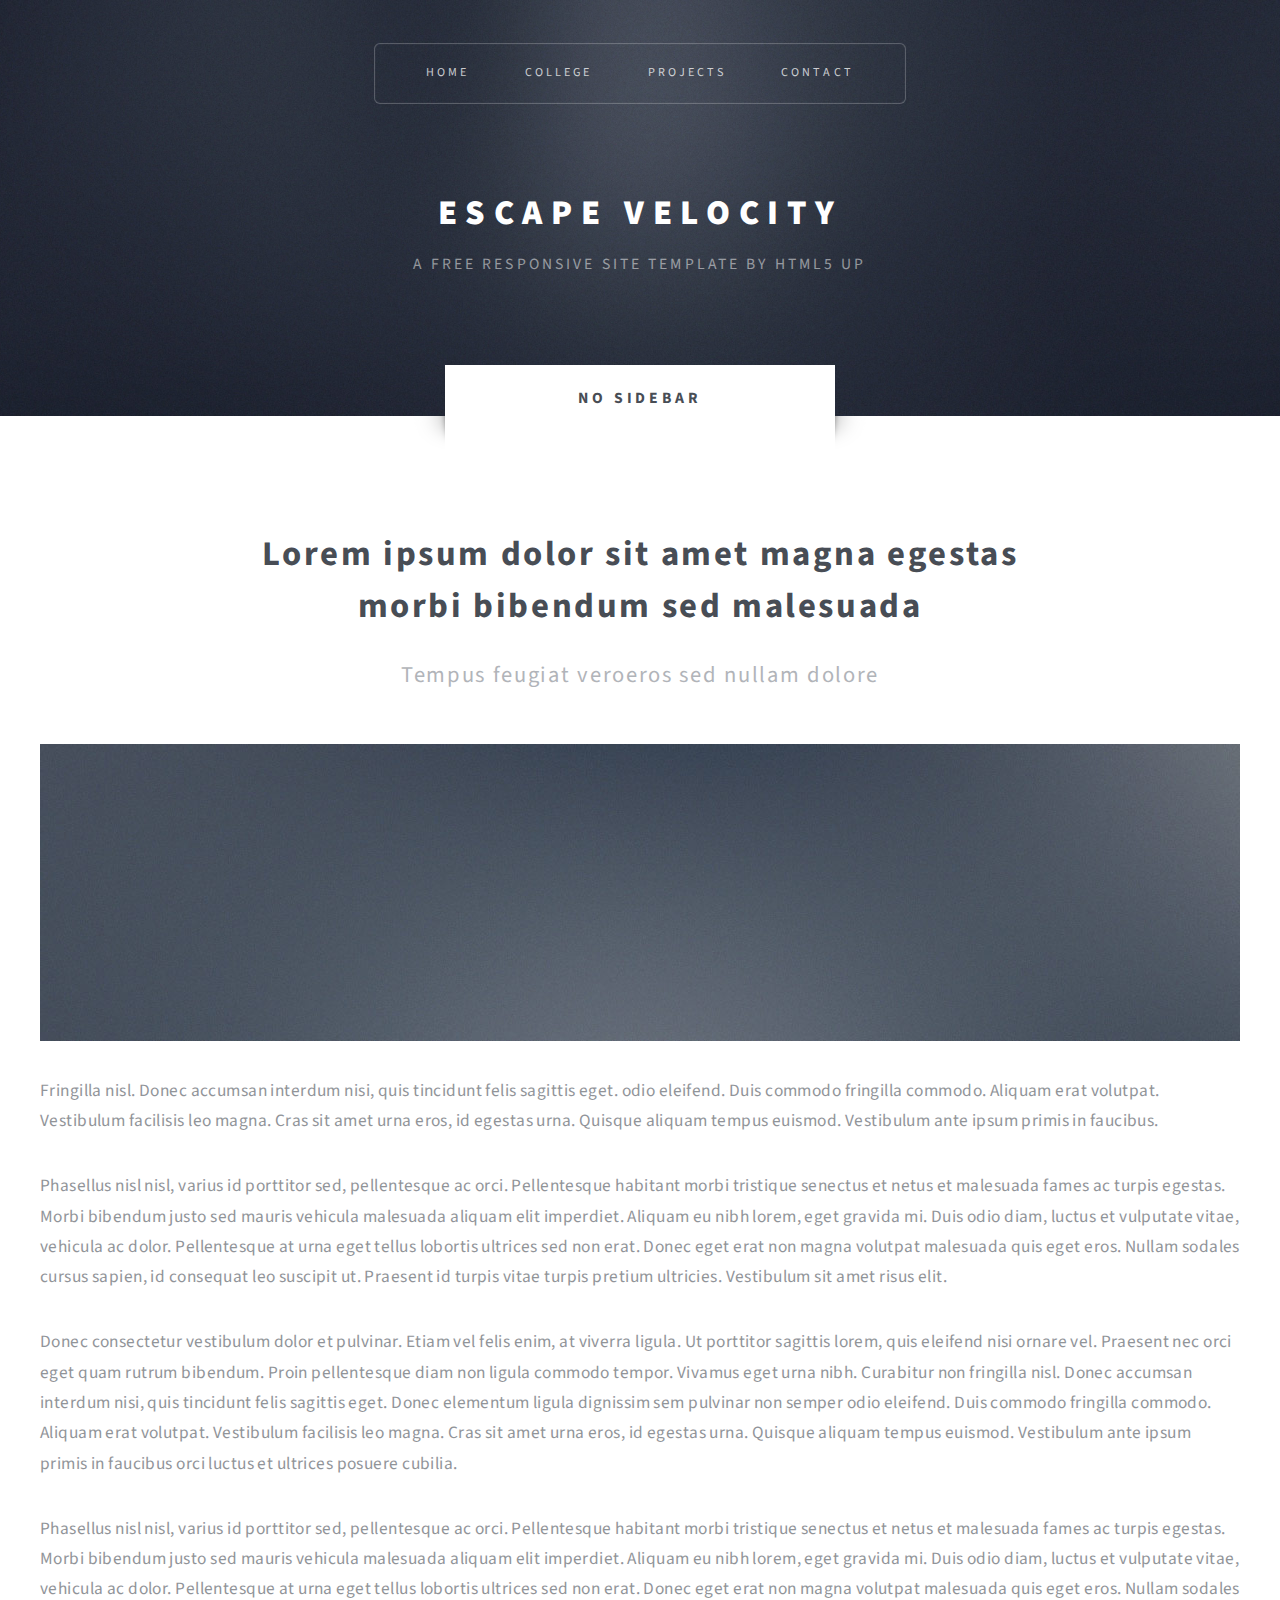
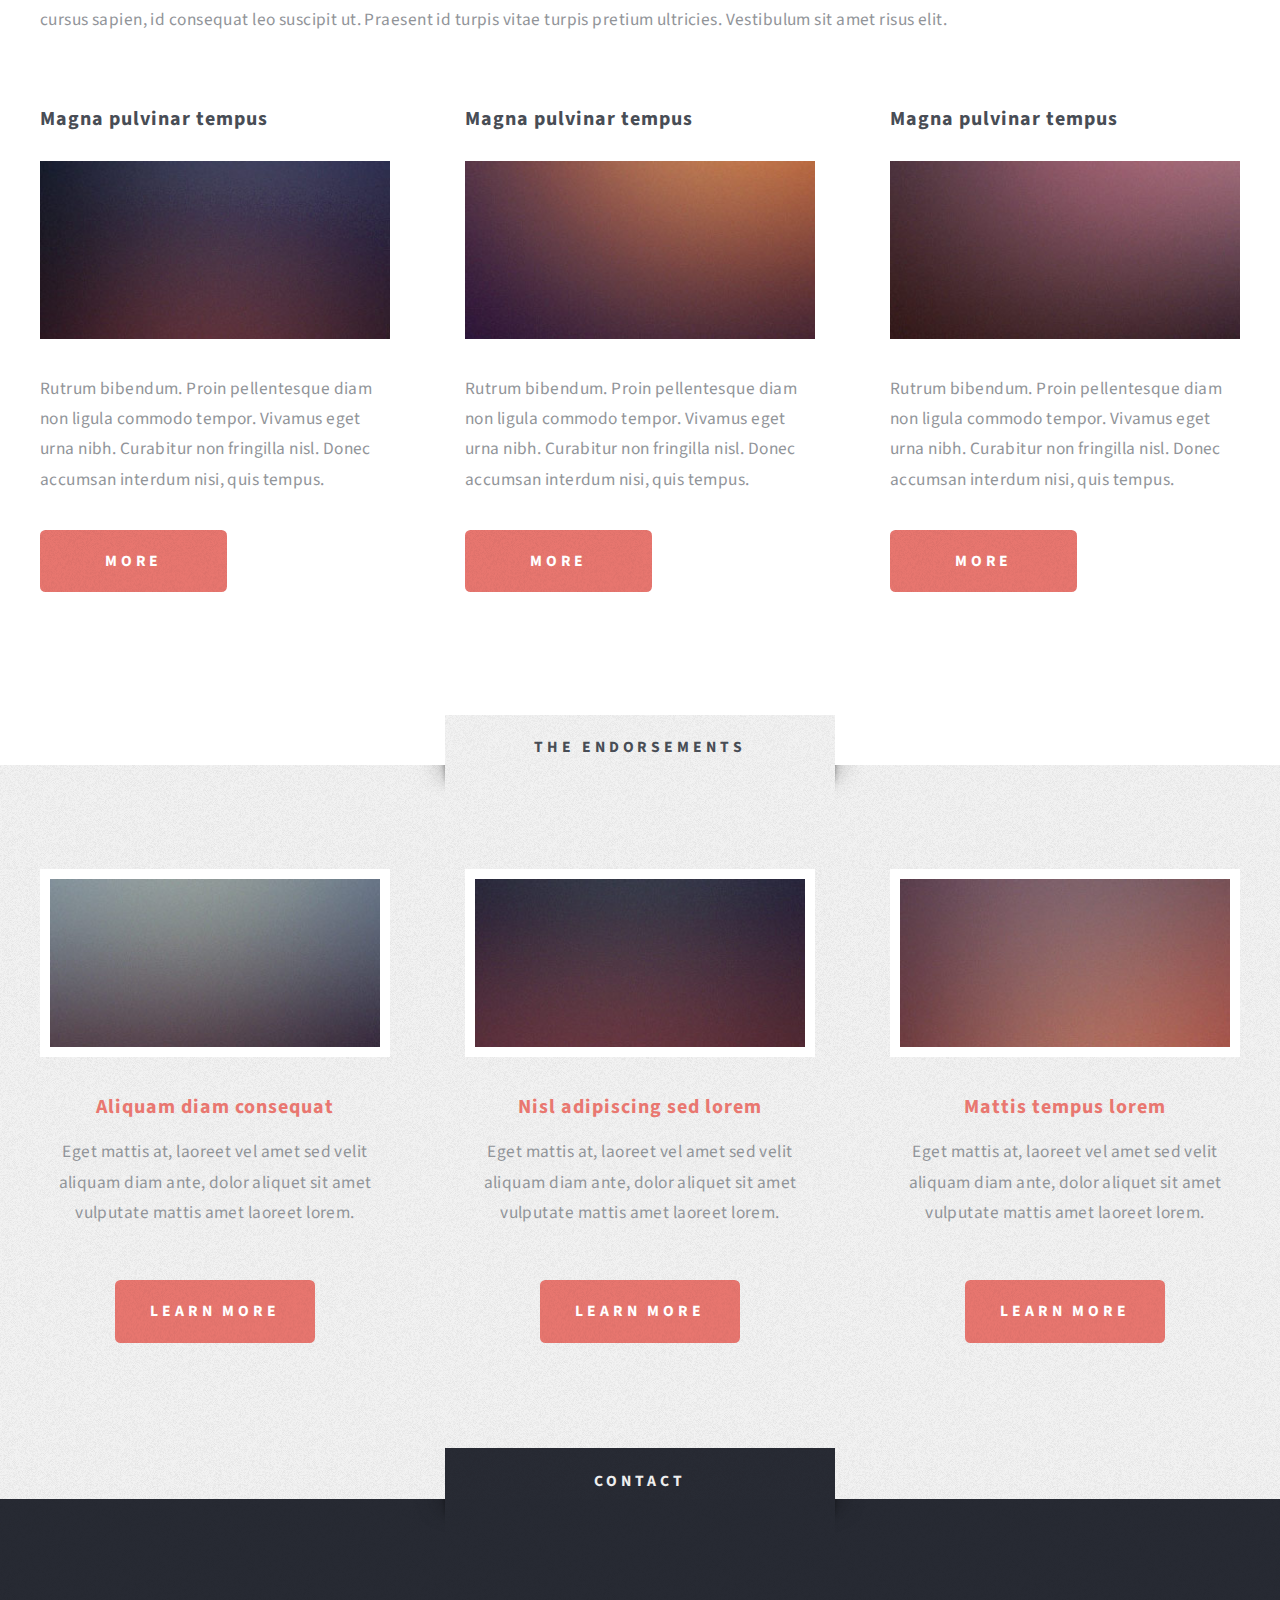
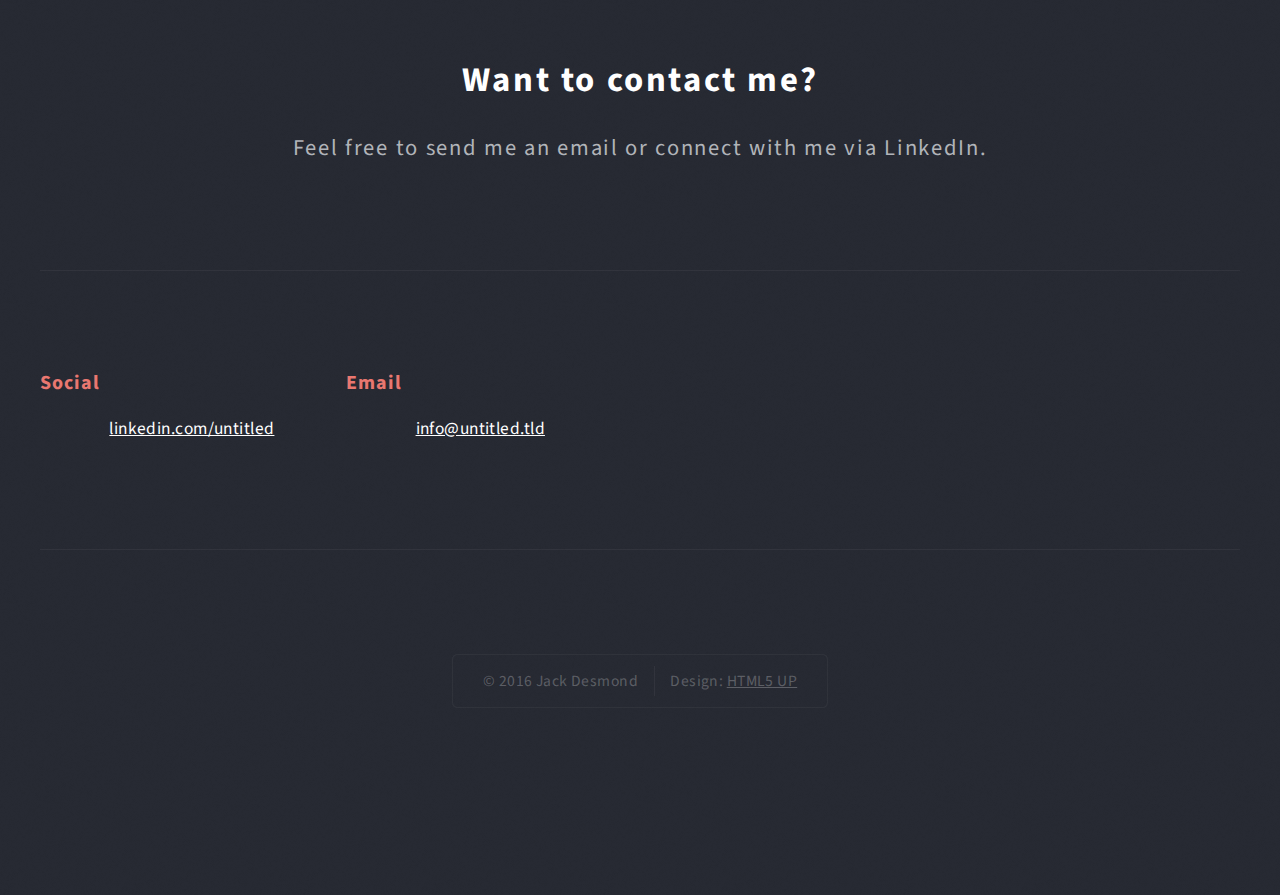
==== commit 99e81575: "Update college.html" ====
--- a/college.html
+++ b/college.html
@@ -32,6 +32,7 @@
 									<li><a href="index.html">Home</a></li>
 									<li class="current"><a href="college.html">College</a></li>
 									<li><a href="projects.html">Projects</a></li>
+									<li><a href="#footer">Contact</a></li>
 								</ul>
 							</nav>
 
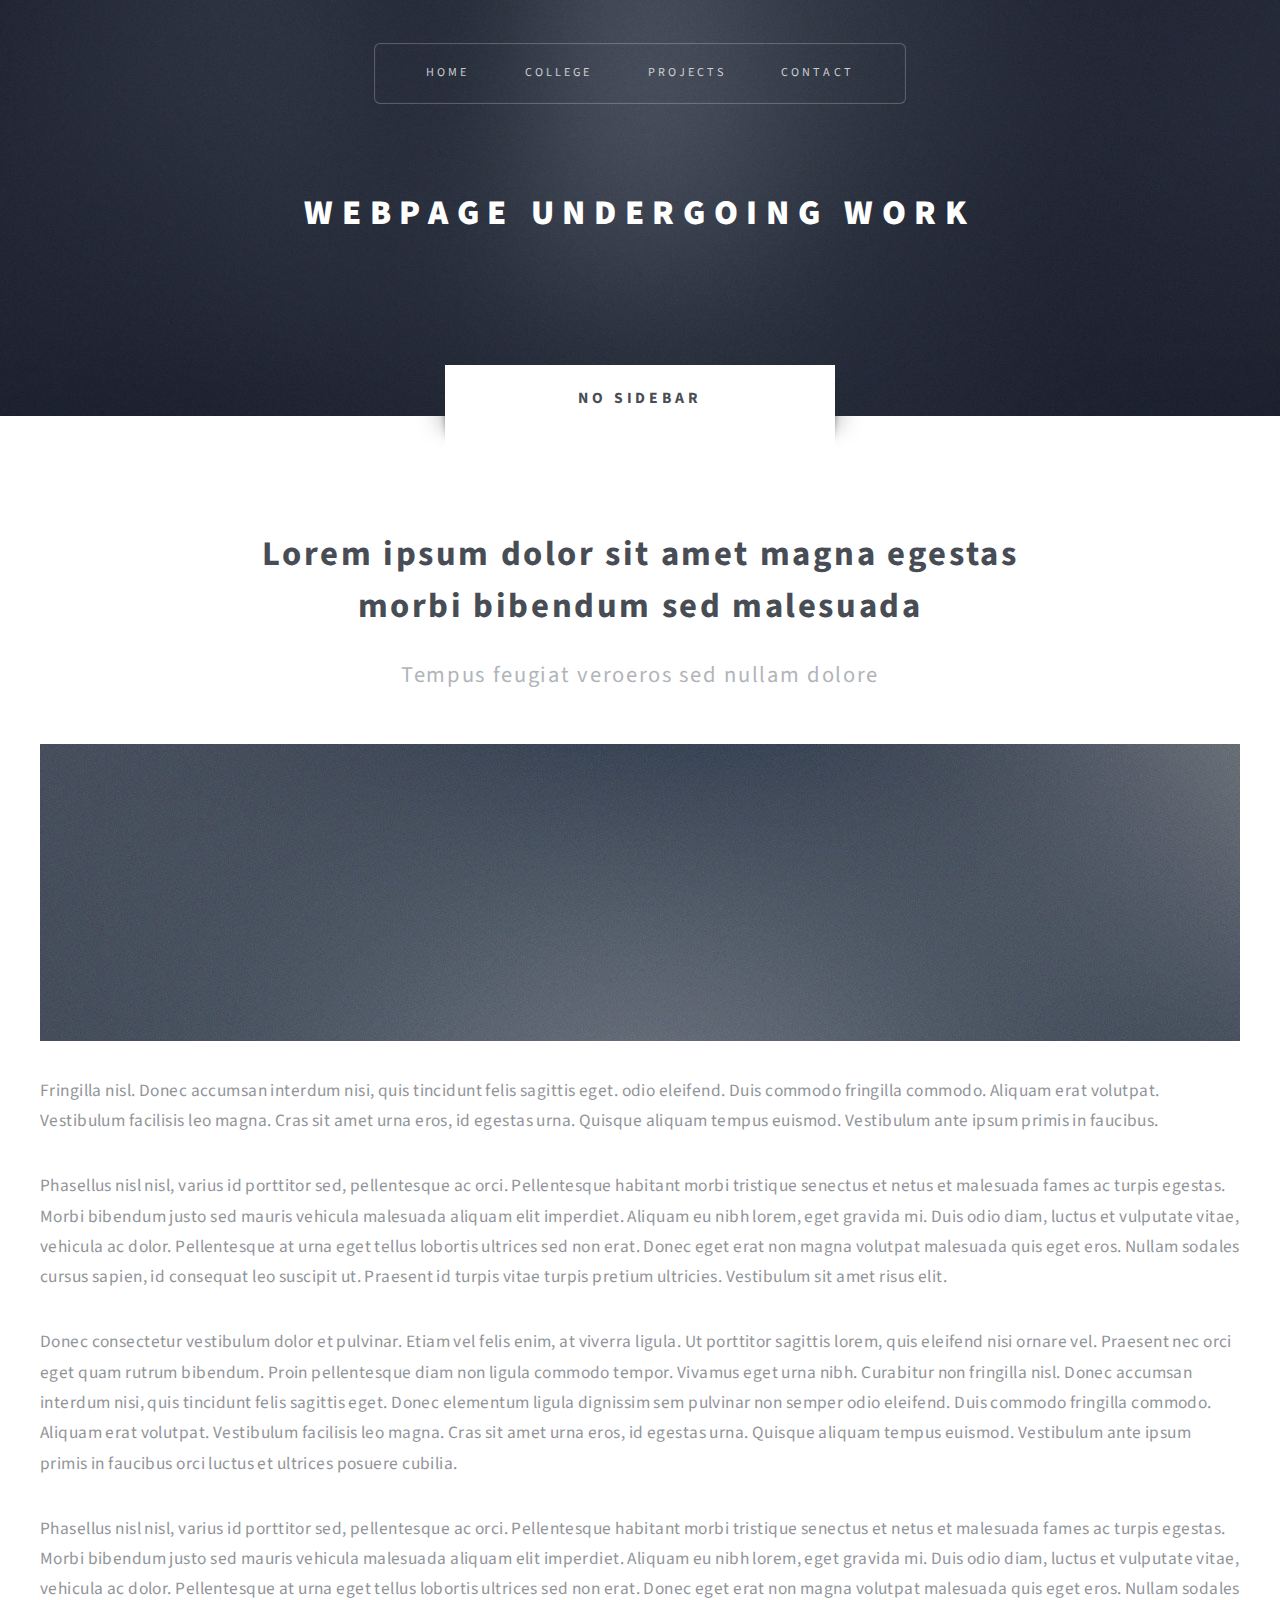
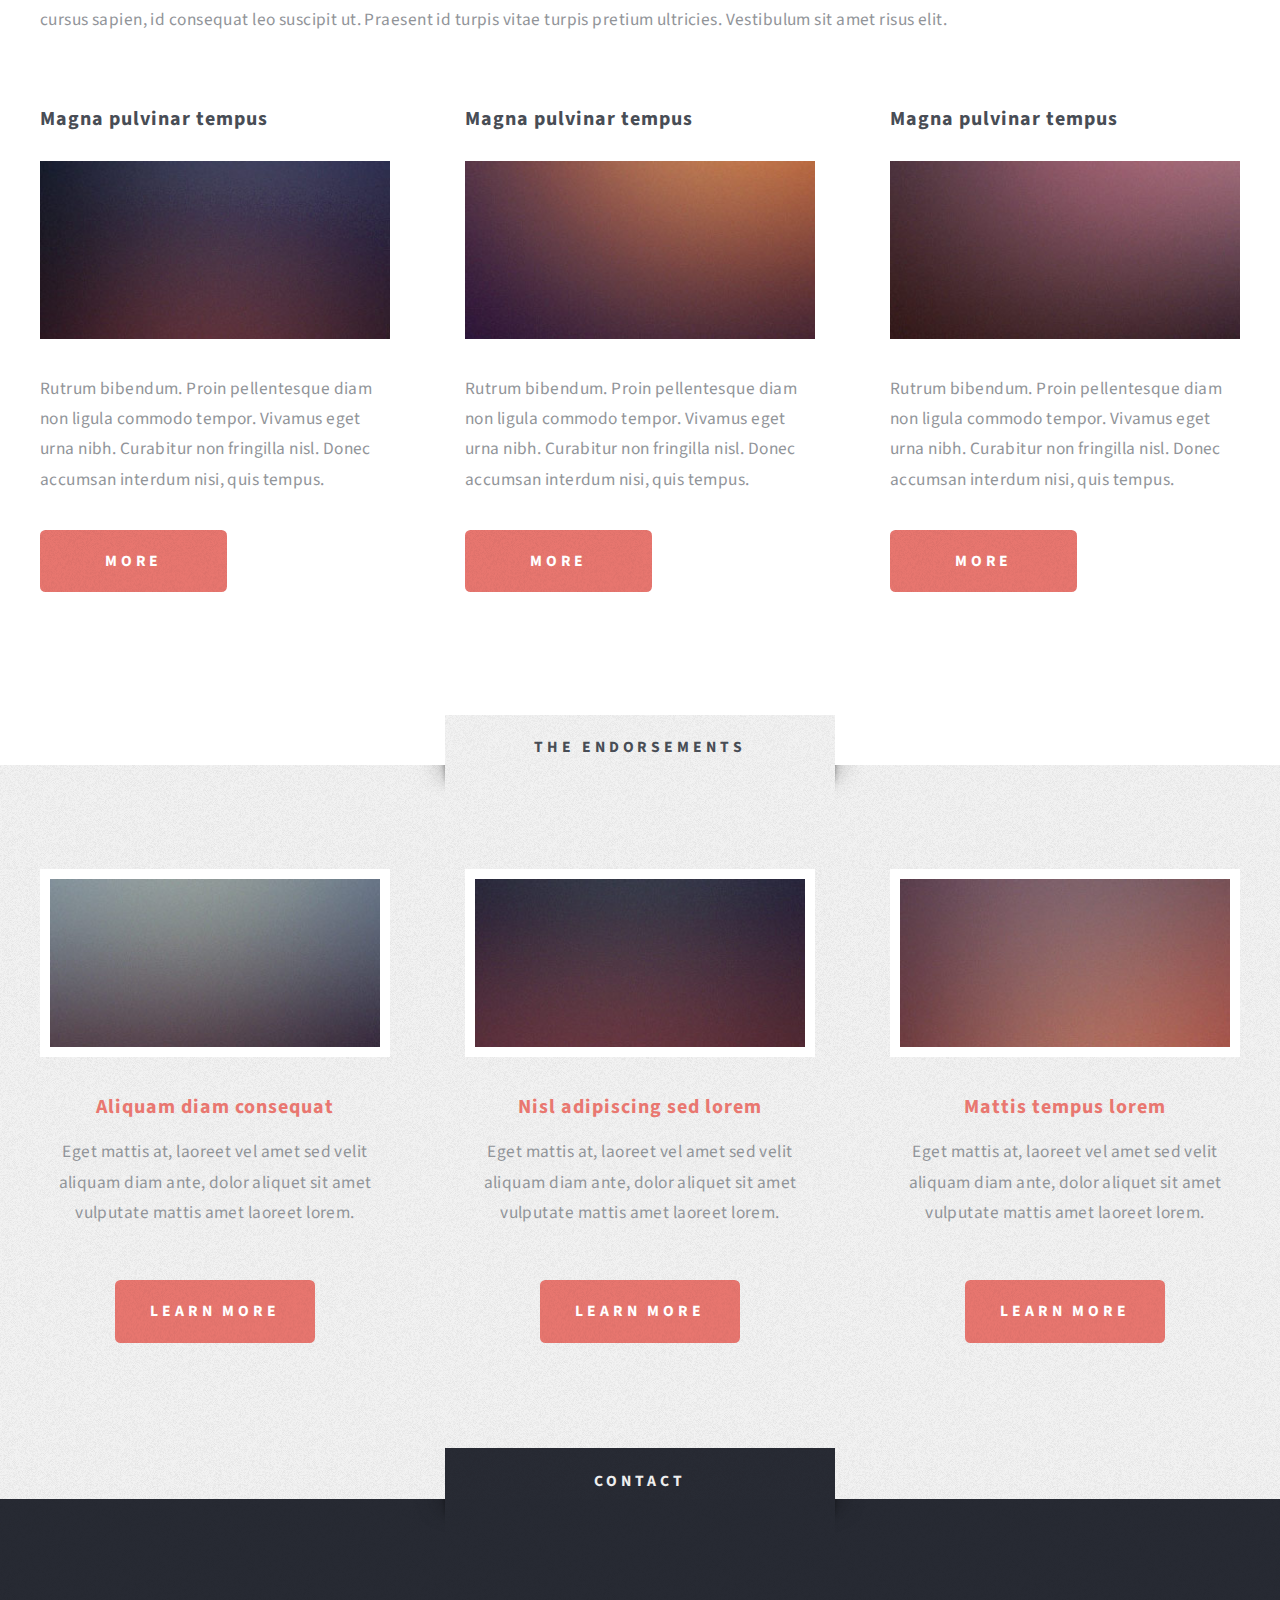
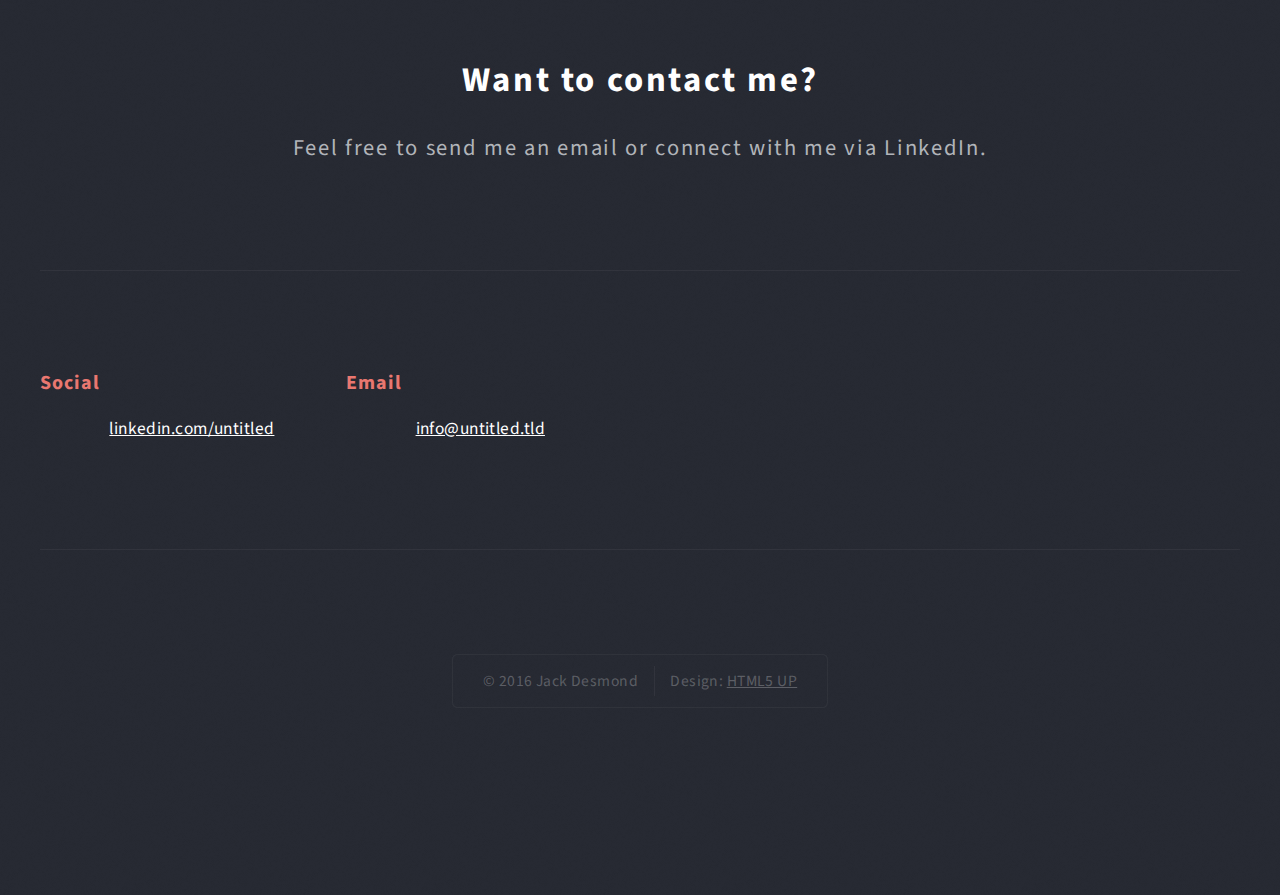
==== commit d135ddd2: "Update college.html" ====
--- a/college.html
+++ b/college.html
@@ -22,8 +22,8 @@
 
 						<!-- Logo -->
 							<div id="logo">
-								<h1><a href="index.html">Escape Velocity</a></h1>
-								<p>A free responsive site template by HTML5 UP</p>
+								<h1><a href="index.html">Webpage undergoing work</a></h1>
+								<p></p>
 							</div>
 
 						<!-- Nav -->
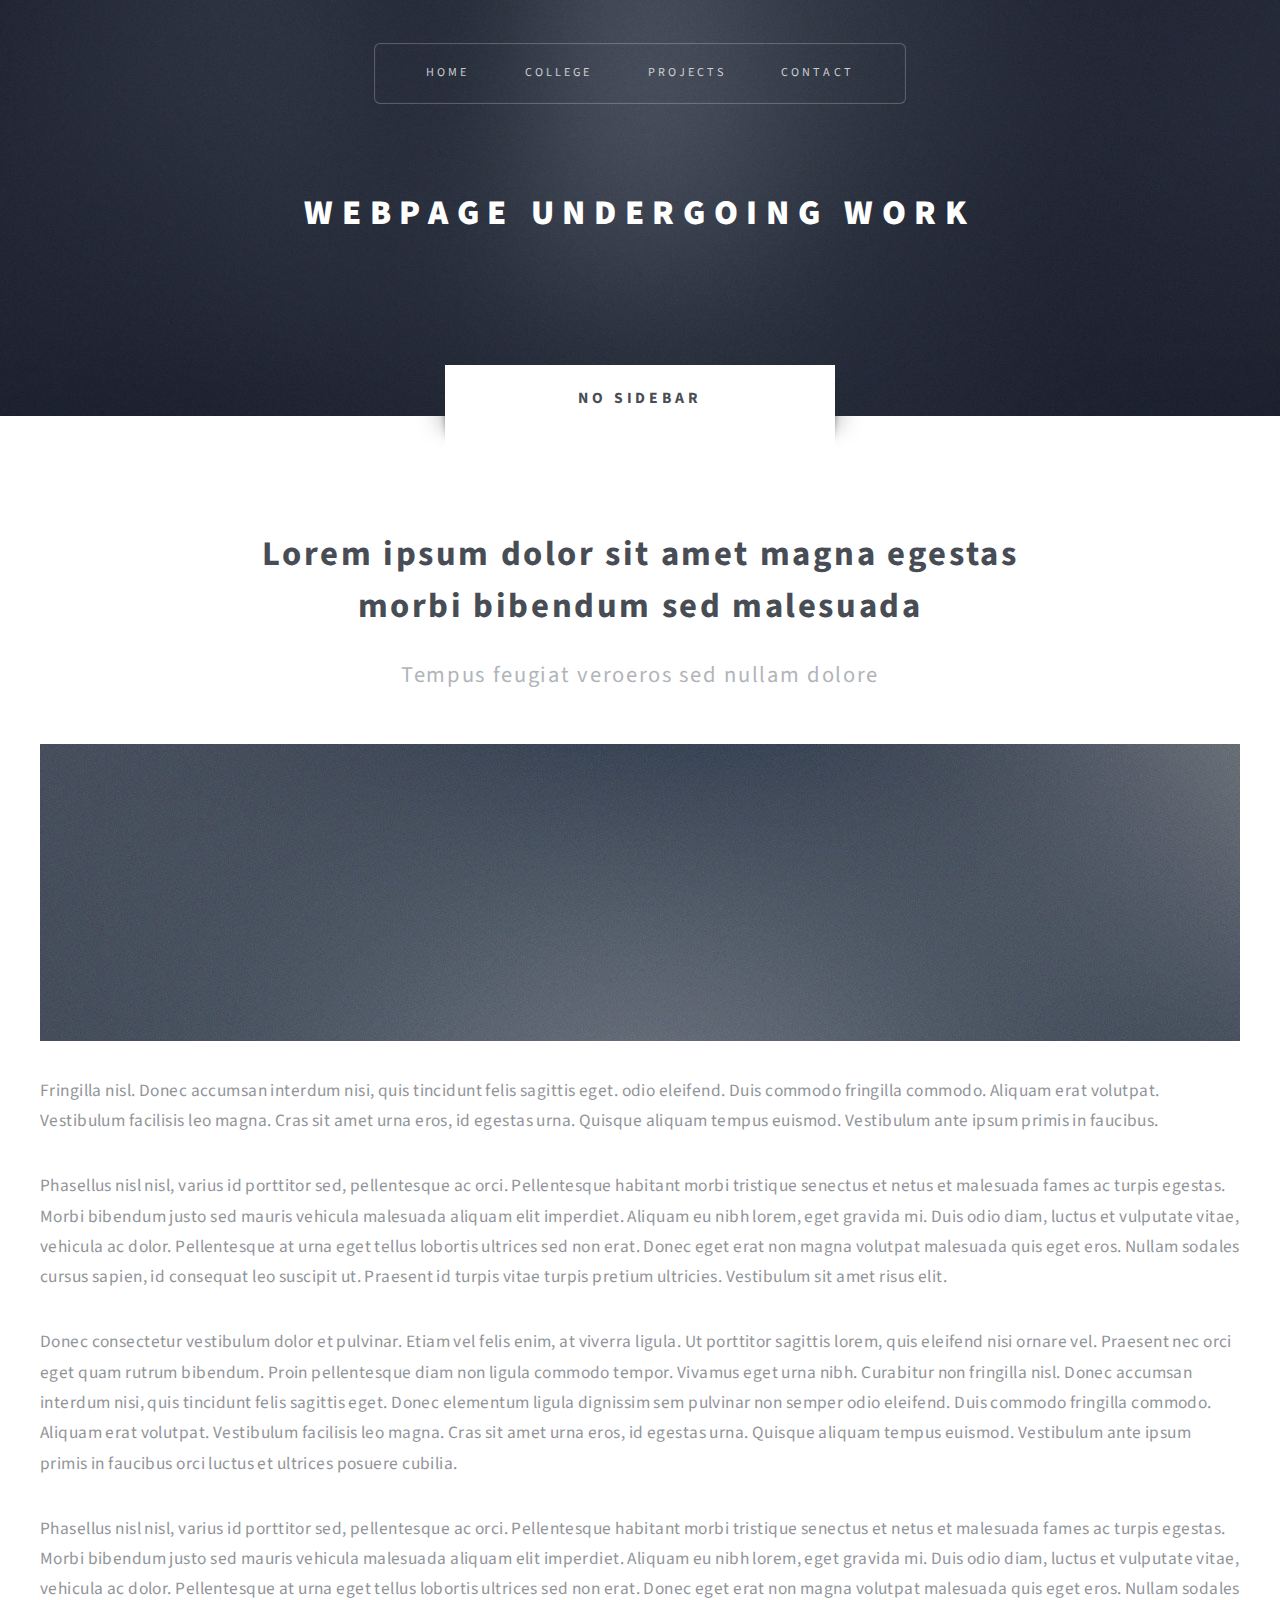
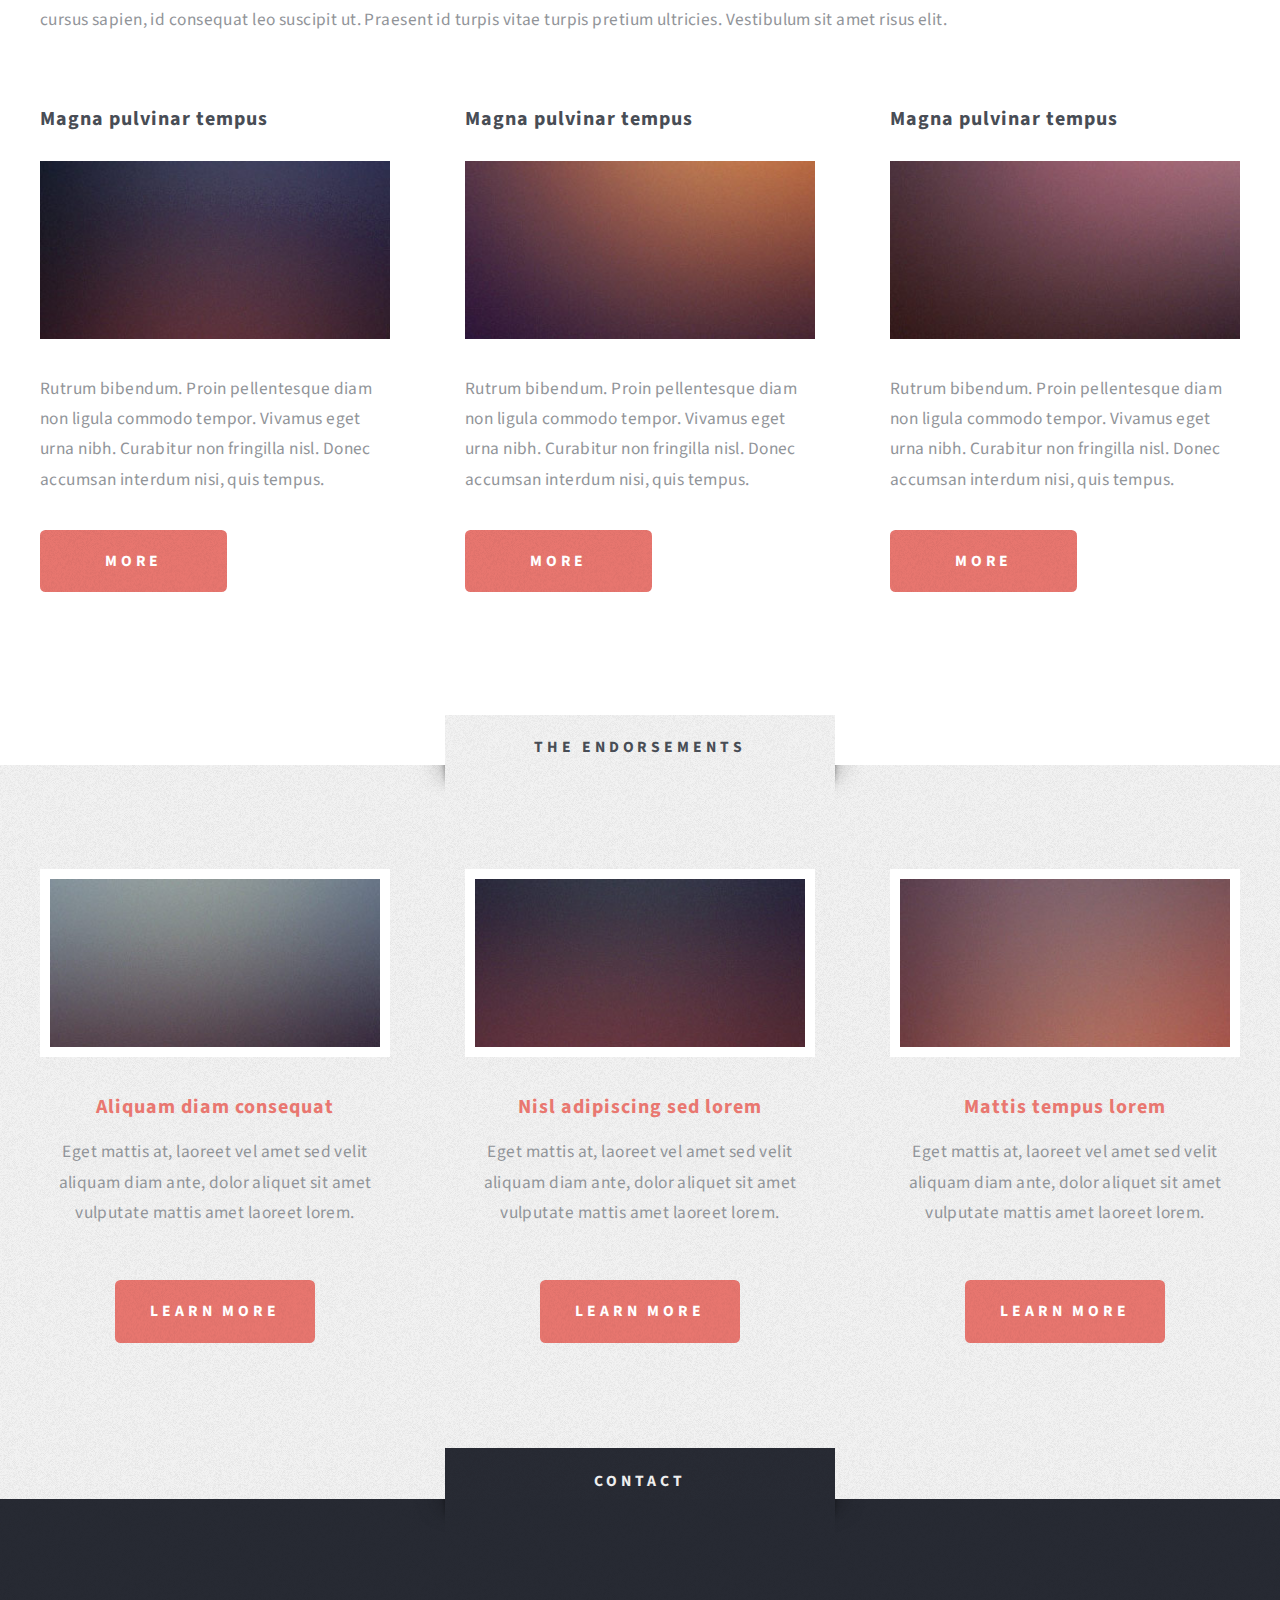
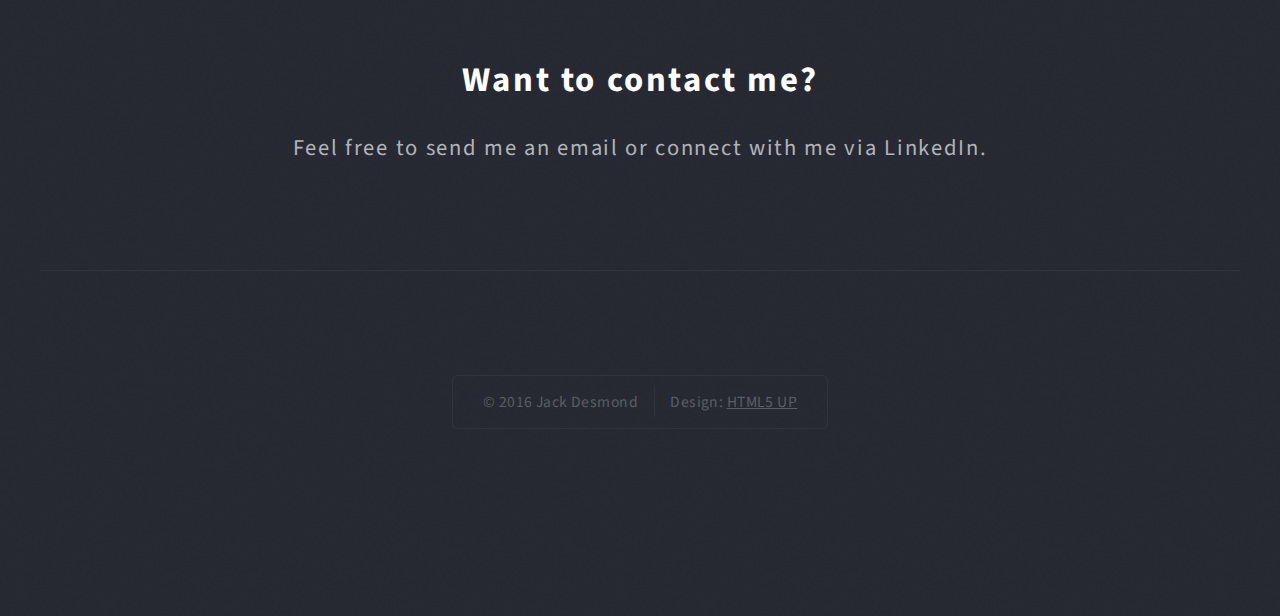
==== commit 08761ff2: "Update college.html" ====
--- a/college.html
+++ b/college.html
@@ -178,34 +178,6 @@
 							</p>
 						</header>
 						<hr />
-						<div class="row 150%">
-							<div class="6u 12u(mobile)">
-
-								<!-- Contact -->
-									<section class="feature-list small">
-										<div class="row">
-											<div class="6u 12u(mobile)">
-												<section>
-													<h3 class="icon fa-comment">Social</h3>
-													<p>
-														<a href="#">linkedin.com/untitled</a><br />
-													</p>
-												</section>
-											</div>
-											<div class="6u 12u(mobile)">
-												<section>
-													<h3 class="icon fa-envelope">Email</h3>
-													<p>
-														<a href="#">info@untitled.tld</a>
-													</p>
-												</section>
-											</div>
-										</div>
-									</section>
-
-							</div>
-						</div>
-						<hr />
 					</div>
 					<div id="copyright">
 						<ul>
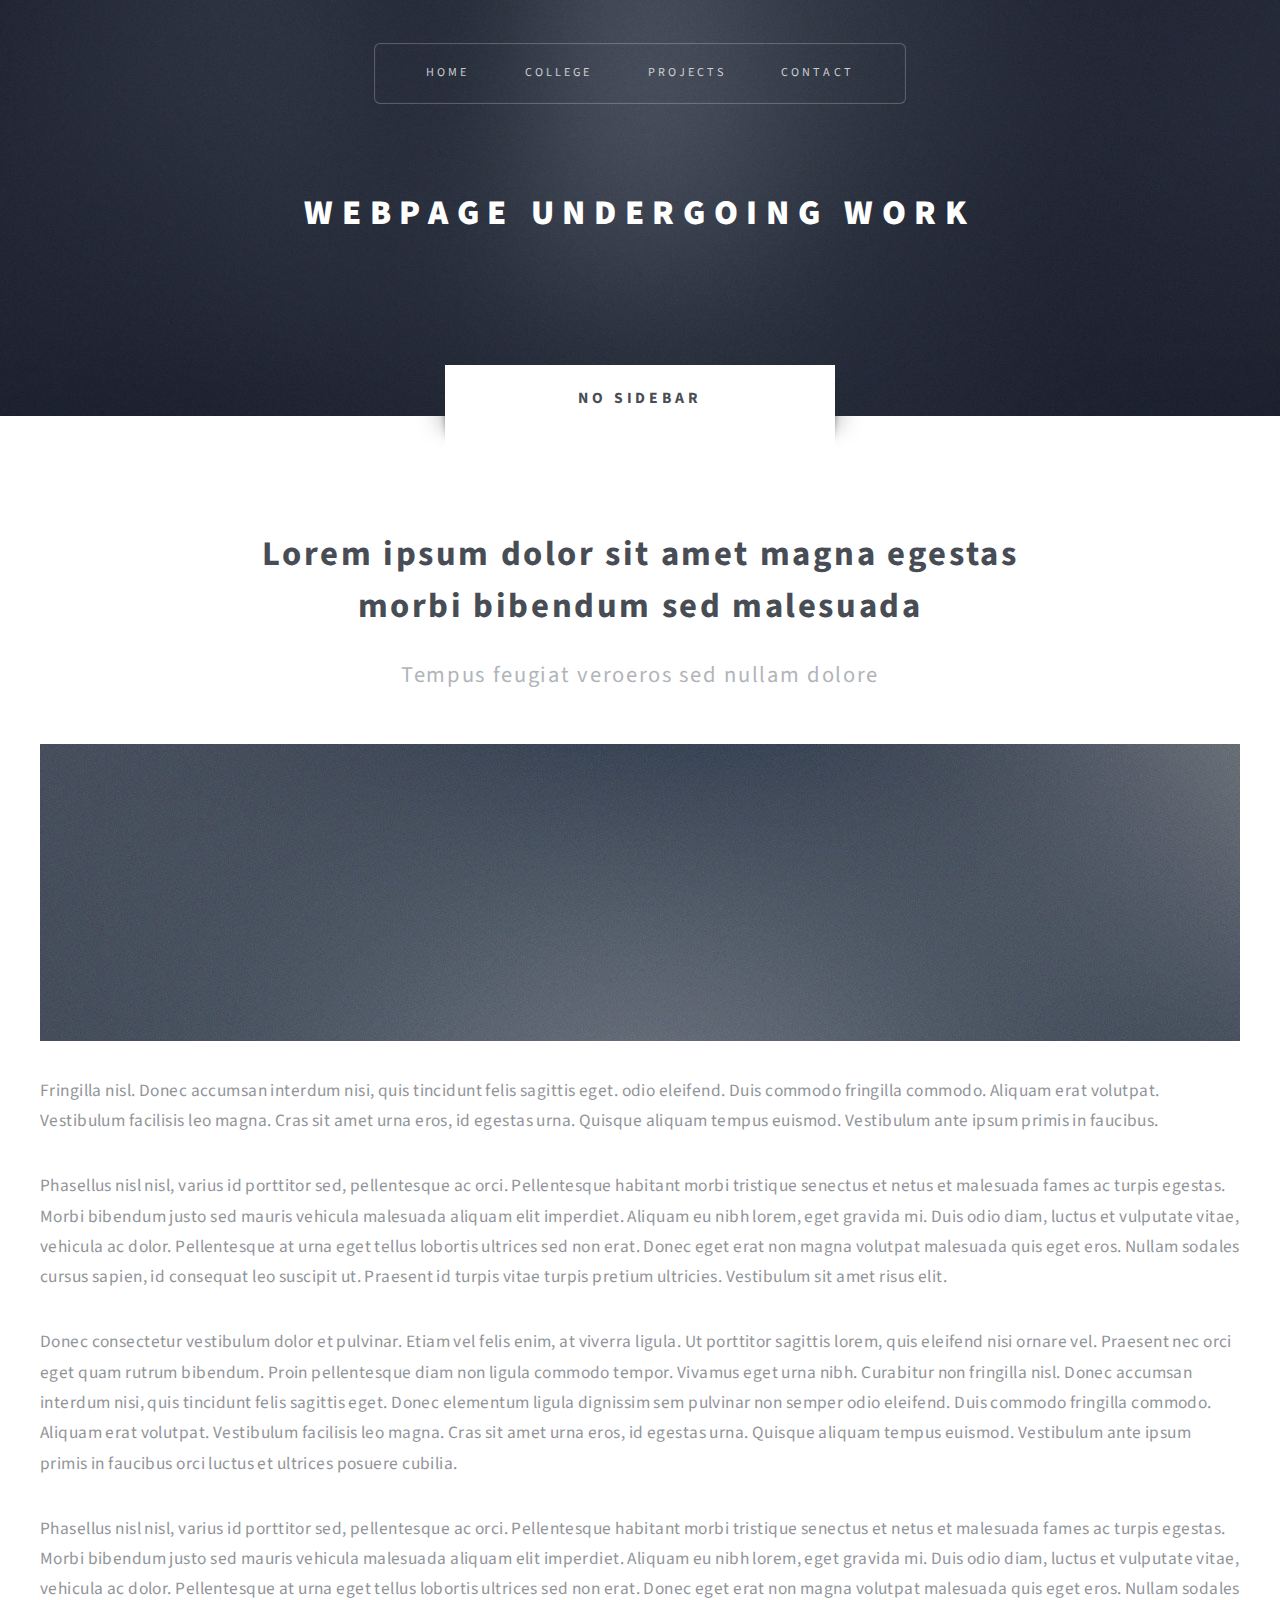
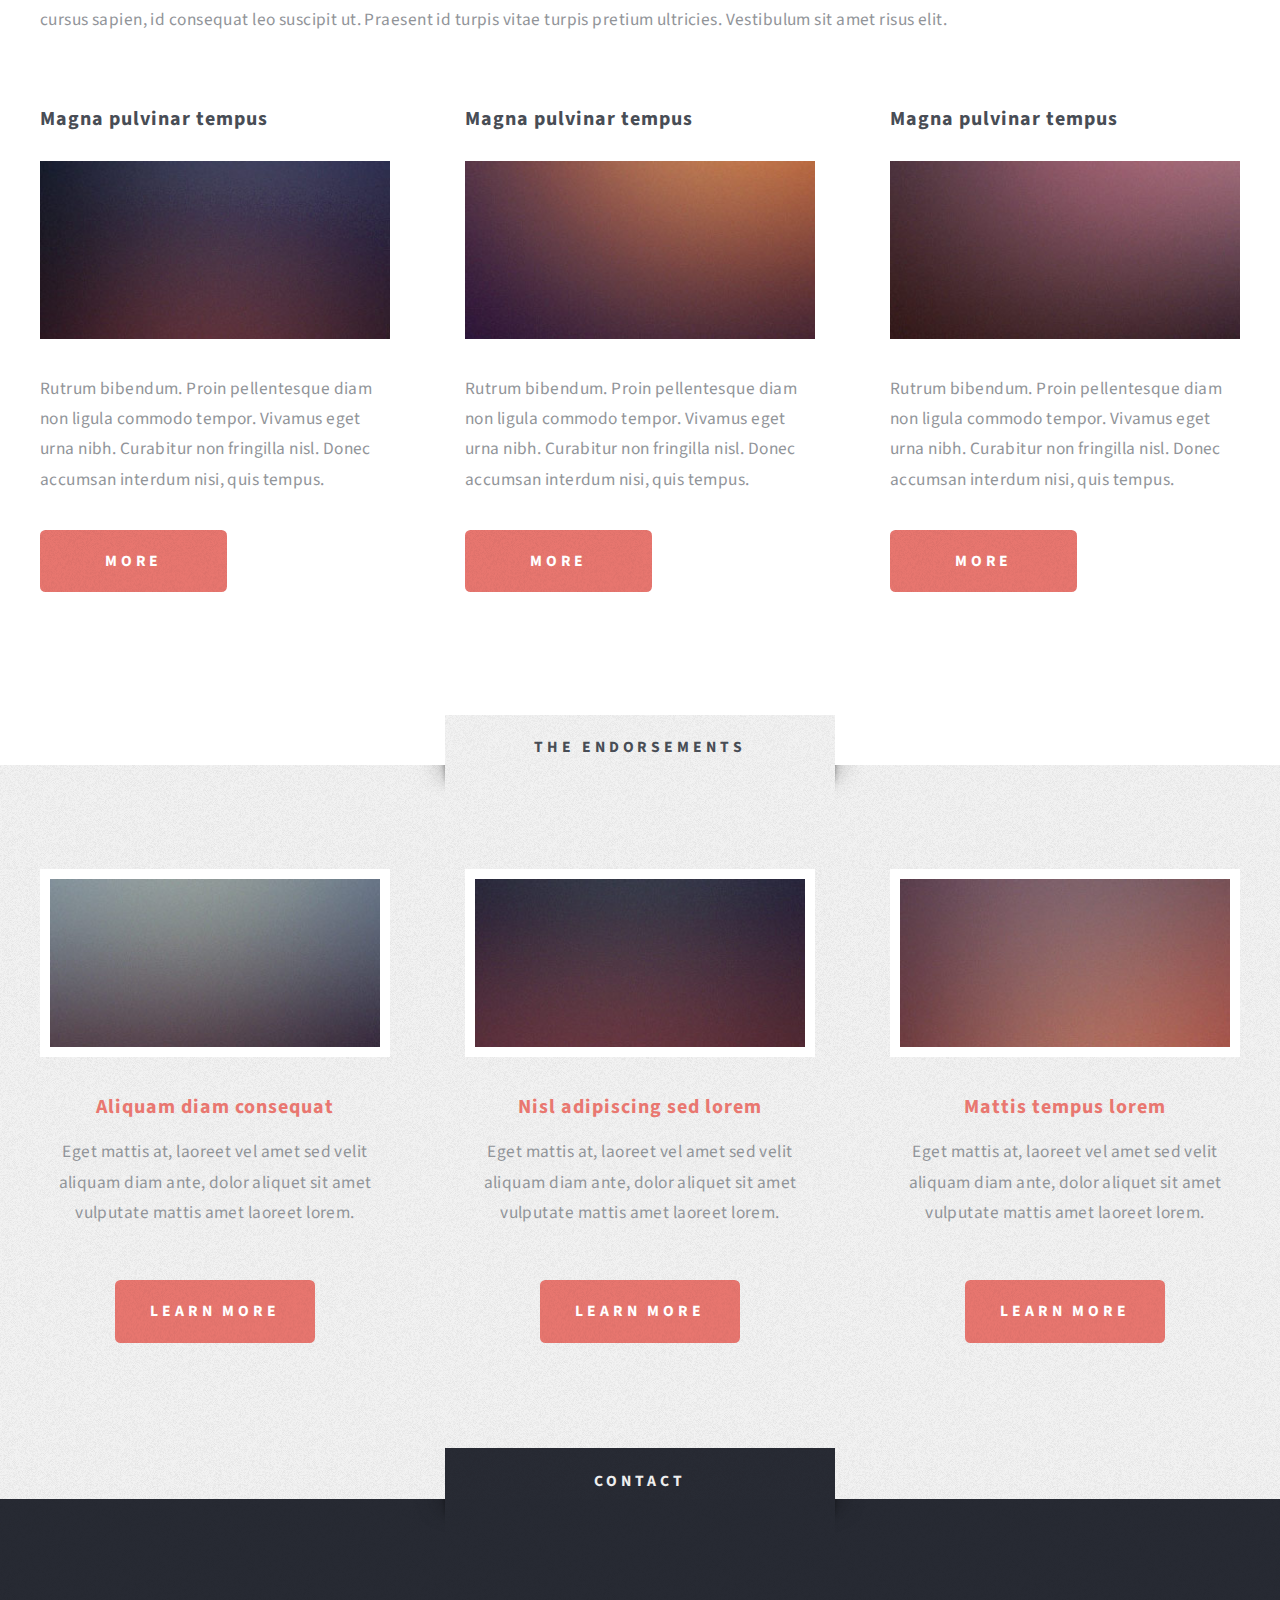
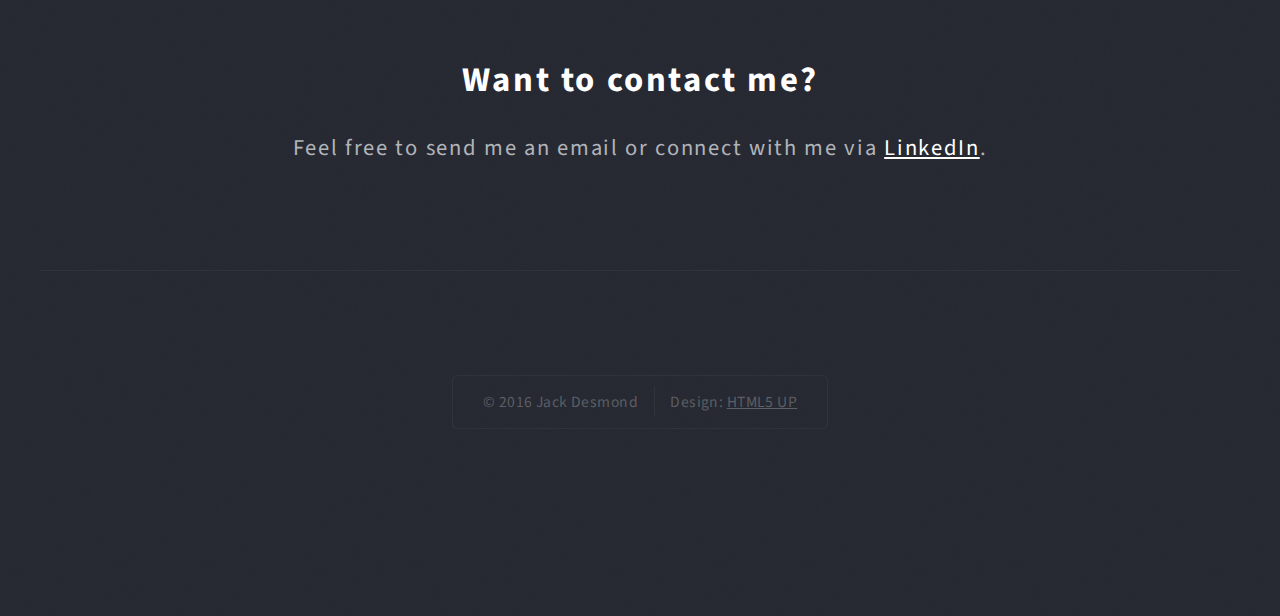
==== commit 14bfd618: "Update college.html" ====
--- a/college.html
+++ b/college.html
@@ -174,7 +174,8 @@
 						<header class="style1">
 							<h2>Want to contact me?</h2>
 							<p>
-								Feel free to send me an email or connect with me via LinkedIn.
+								Feel free to send me an email or connect with me via <a href="https://ie.linkedin.com/in/jack-desmond-282789ba
+">LinkedIn</a>.
 							</p>
 						</header>
 						<hr />
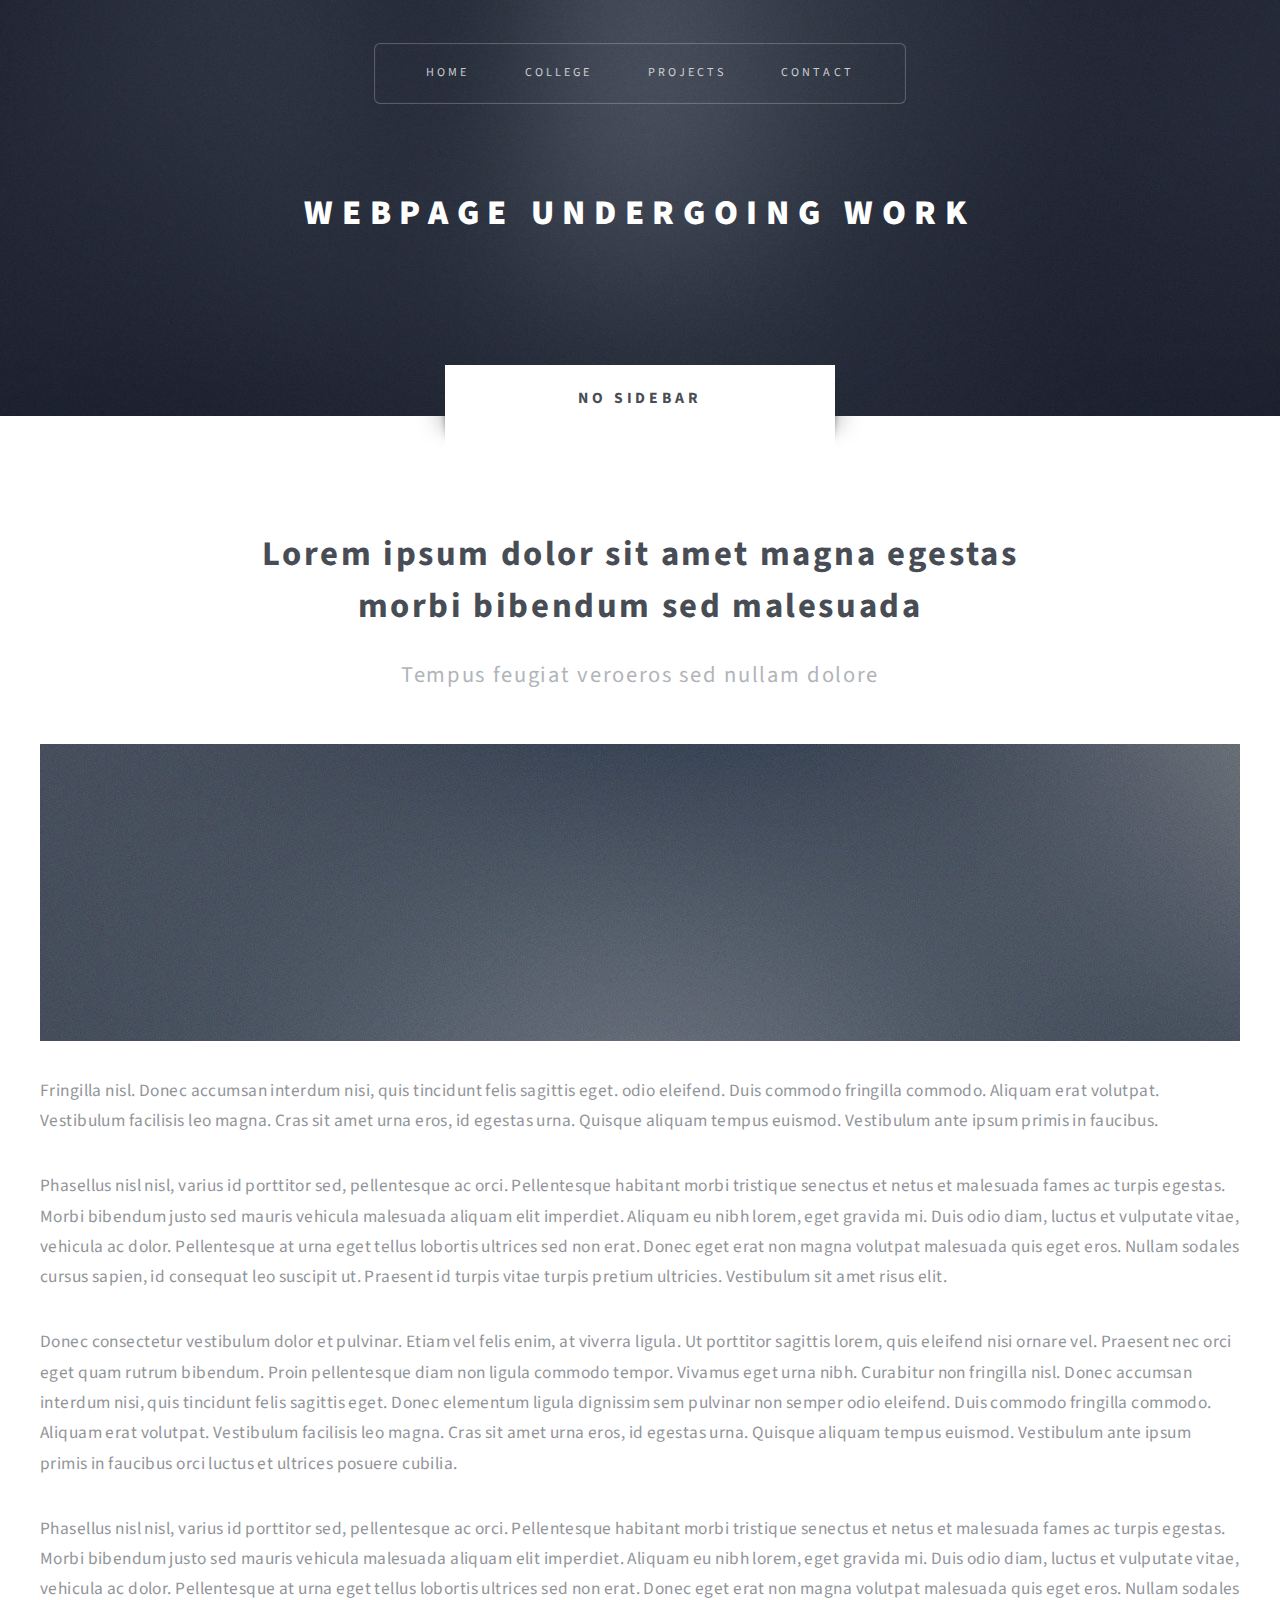
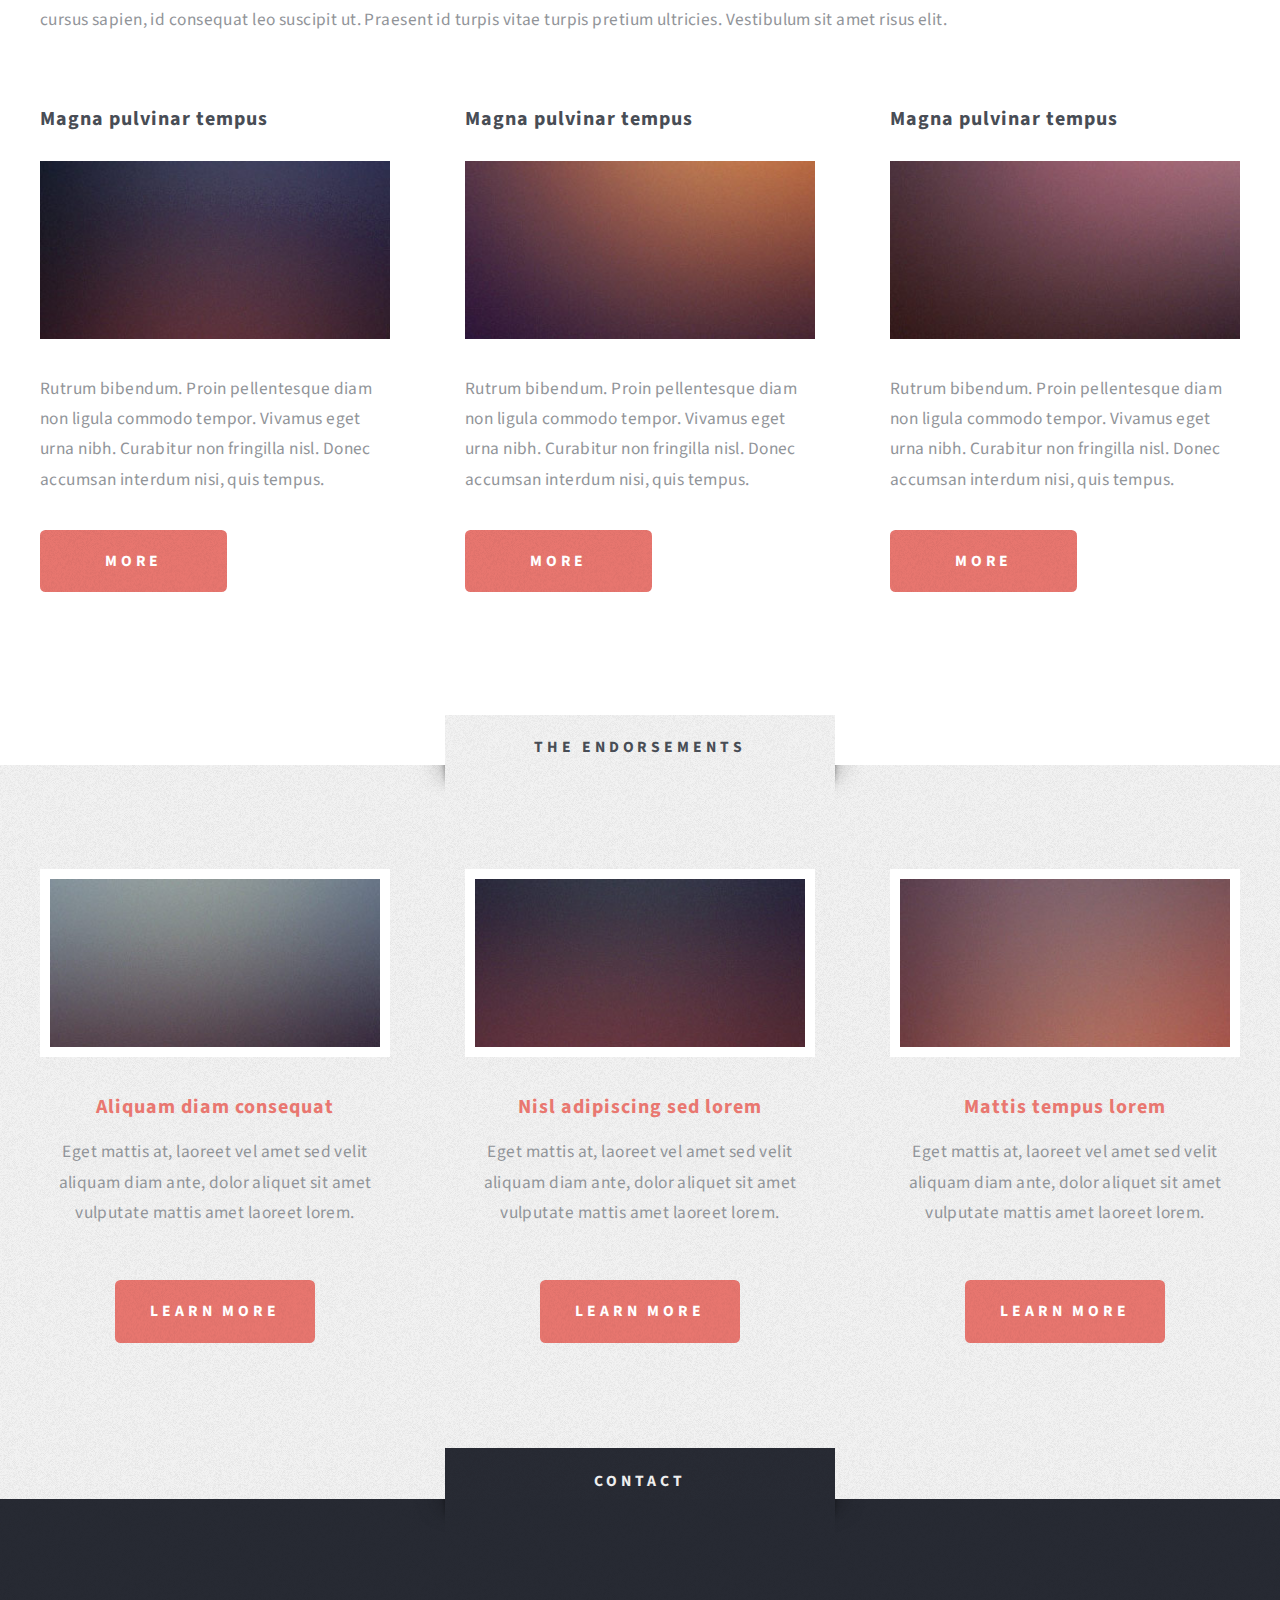
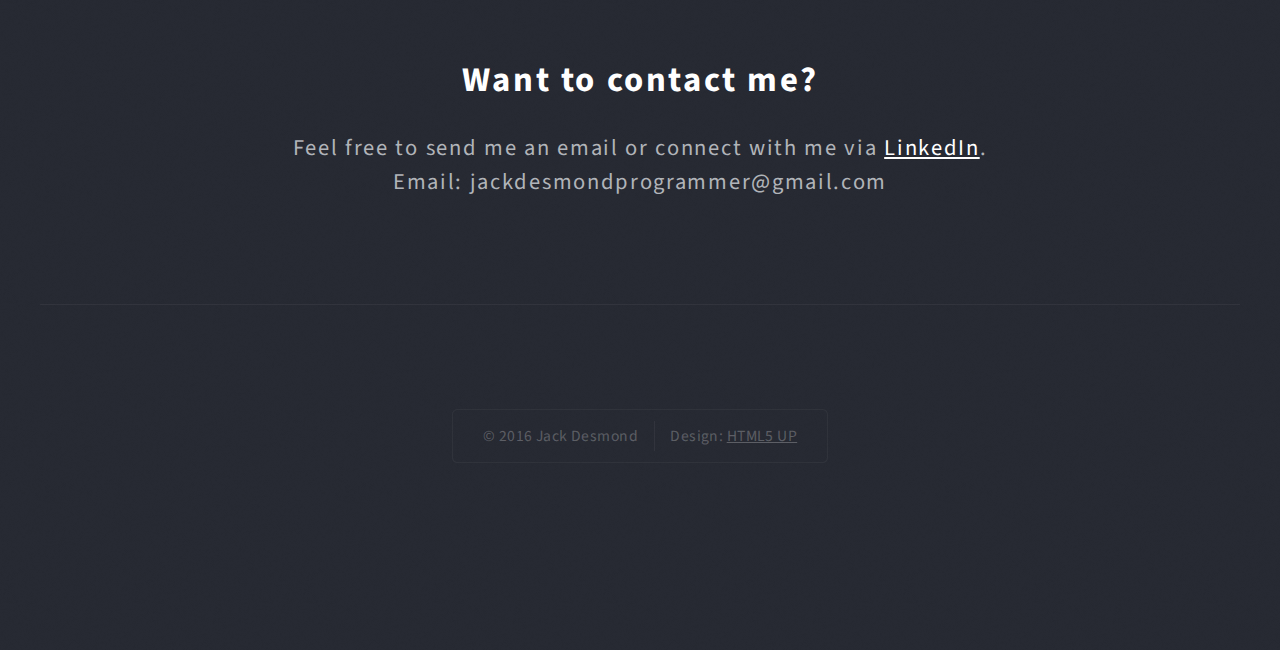
==== commit f3f6ad35: "Update college.html" ====
--- a/college.html
+++ b/college.html
@@ -175,7 +175,7 @@
 							<h2>Want to contact me?</h2>
 							<p>
 								Feel free to send me an email or connect with me via <a href="https://ie.linkedin.com/in/jack-desmond-282789ba
-">LinkedIn</a>.
+">LinkedIn</a>.<br />Email: jackdesmondprogrammer@gmail.com
 							</p>
 						</header>
 						<hr />
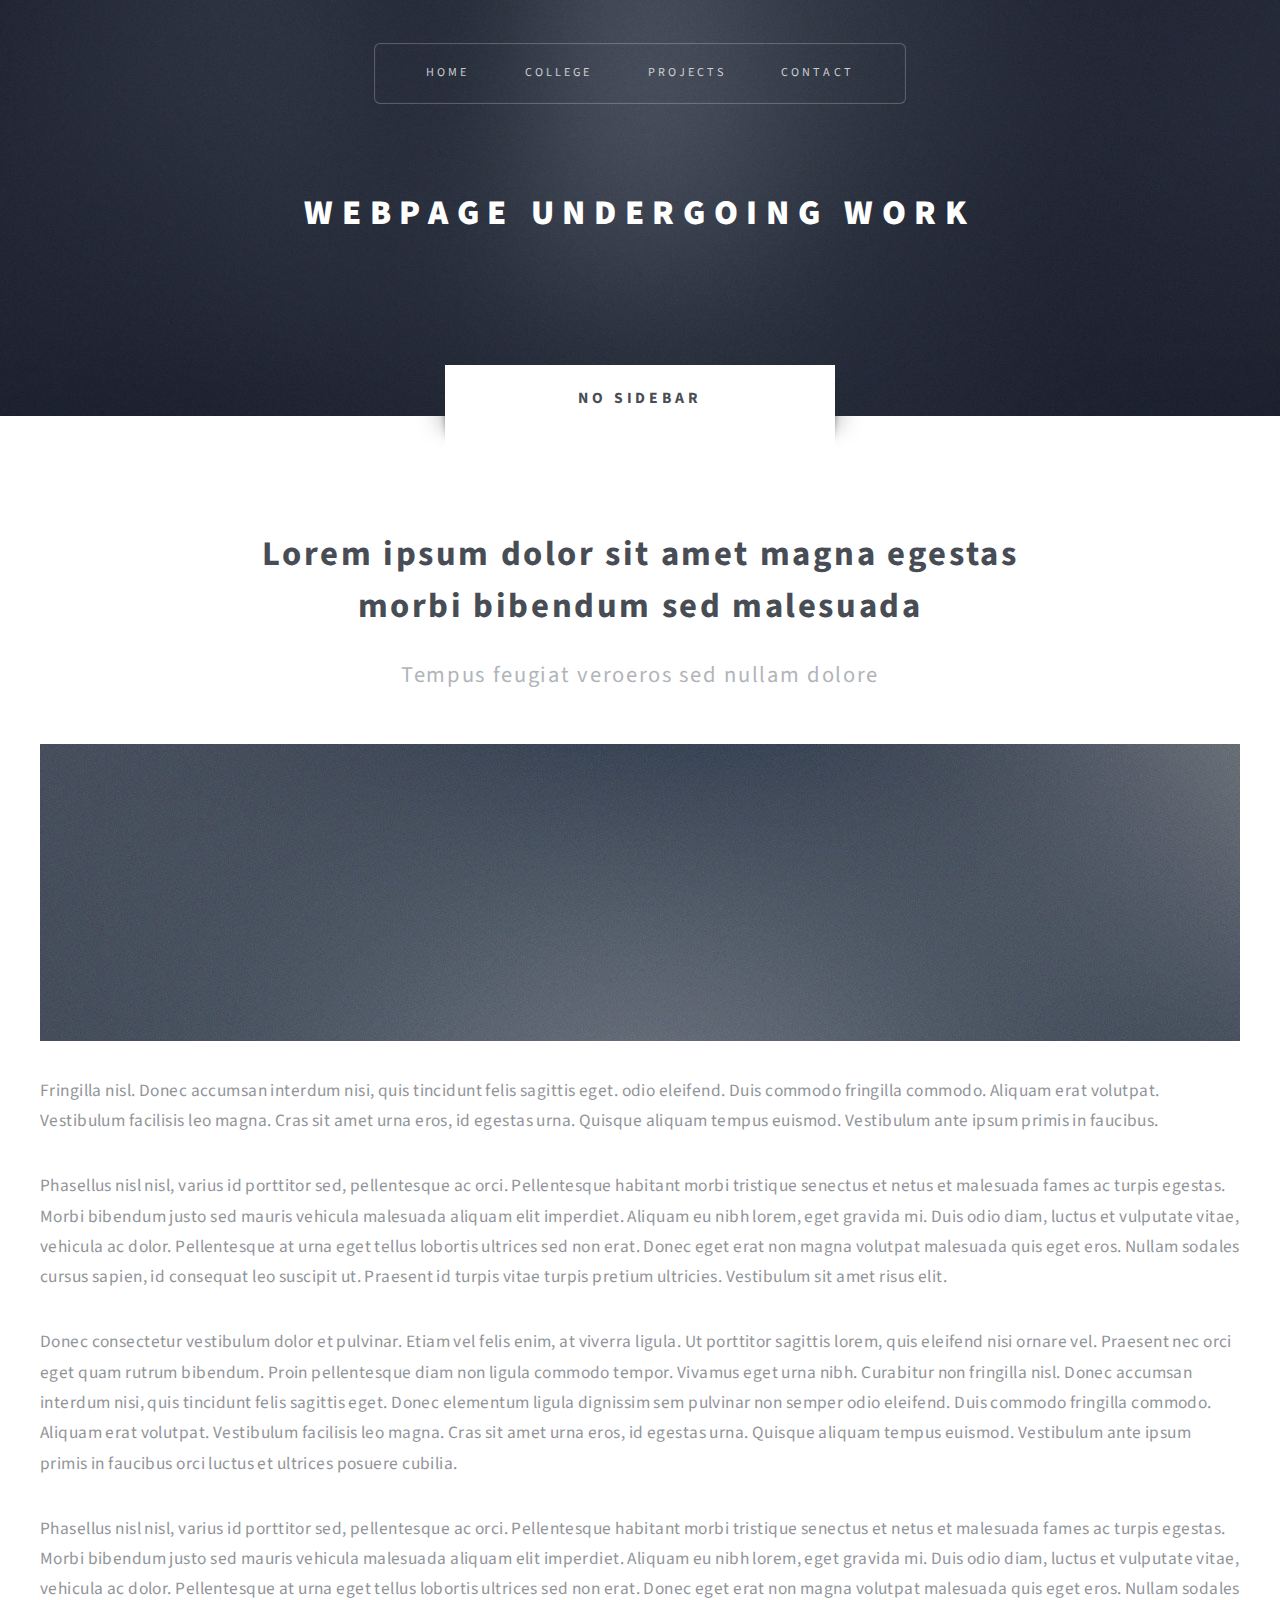
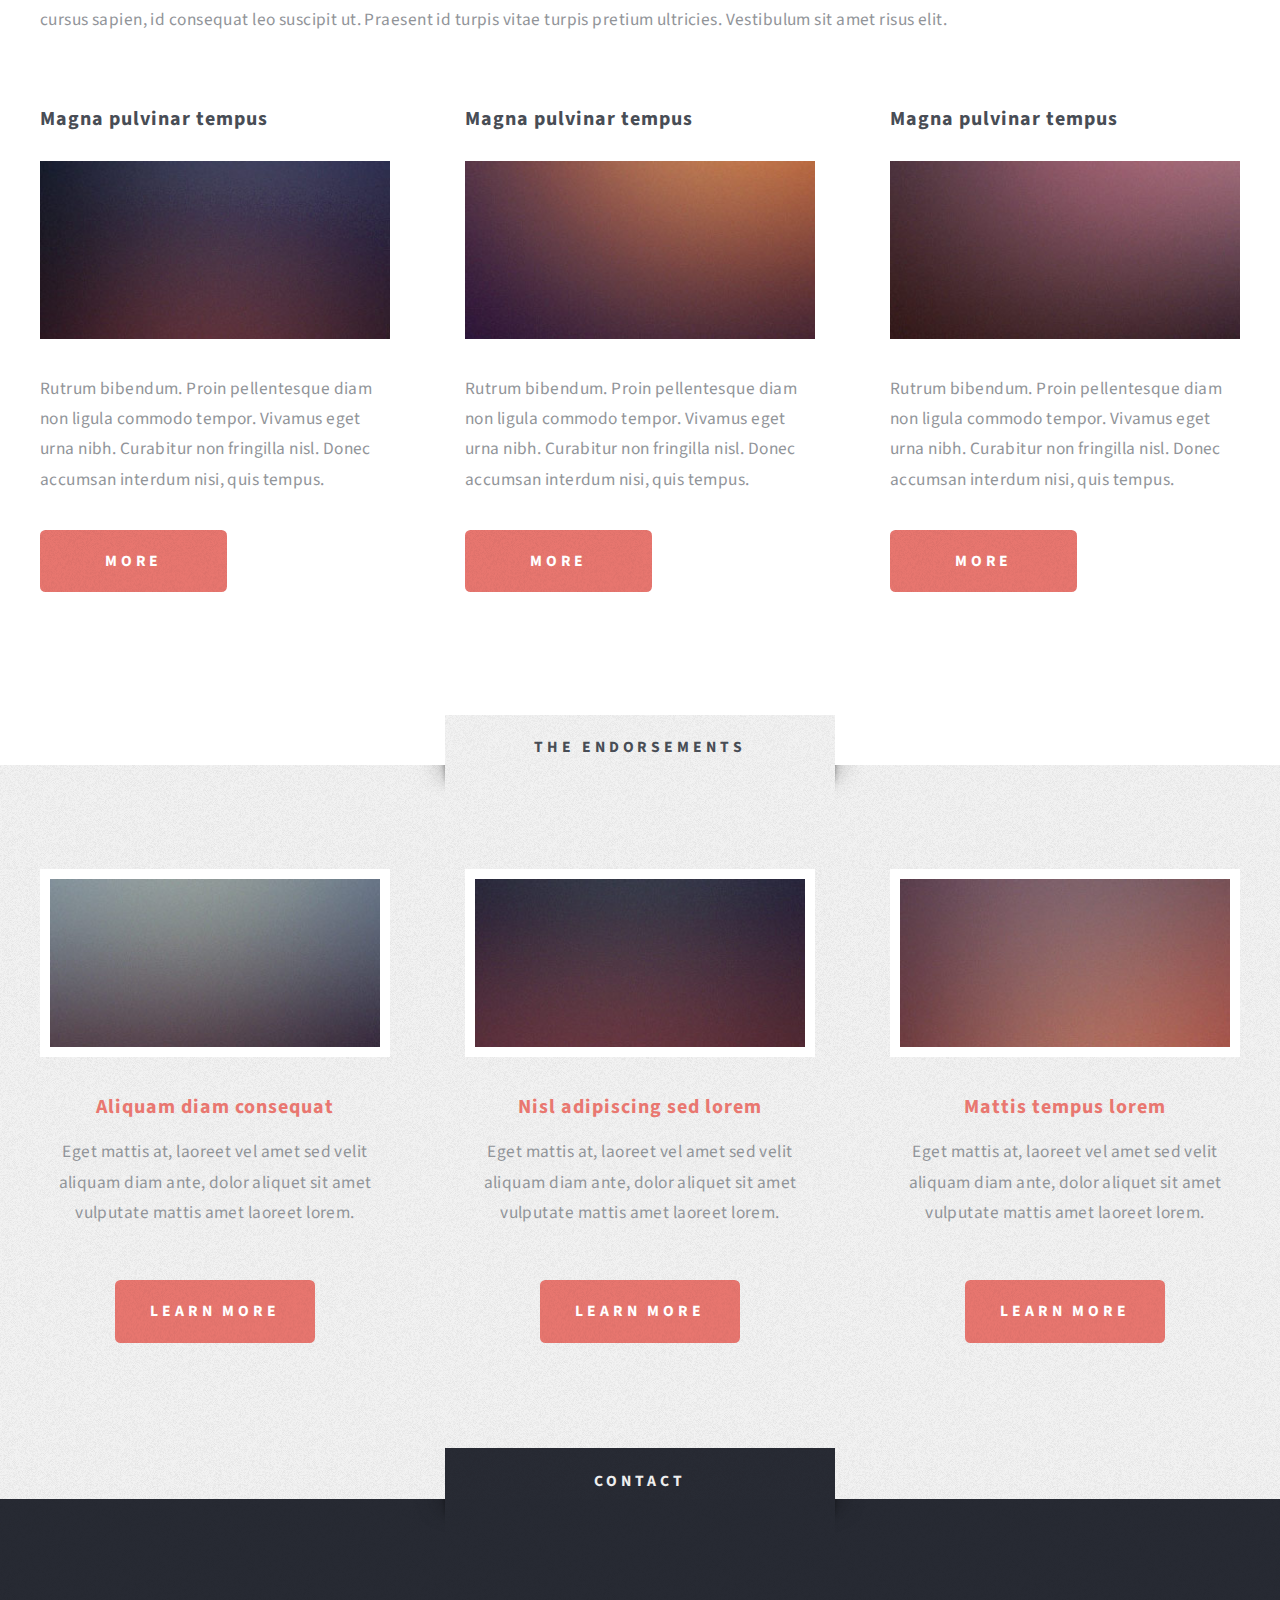
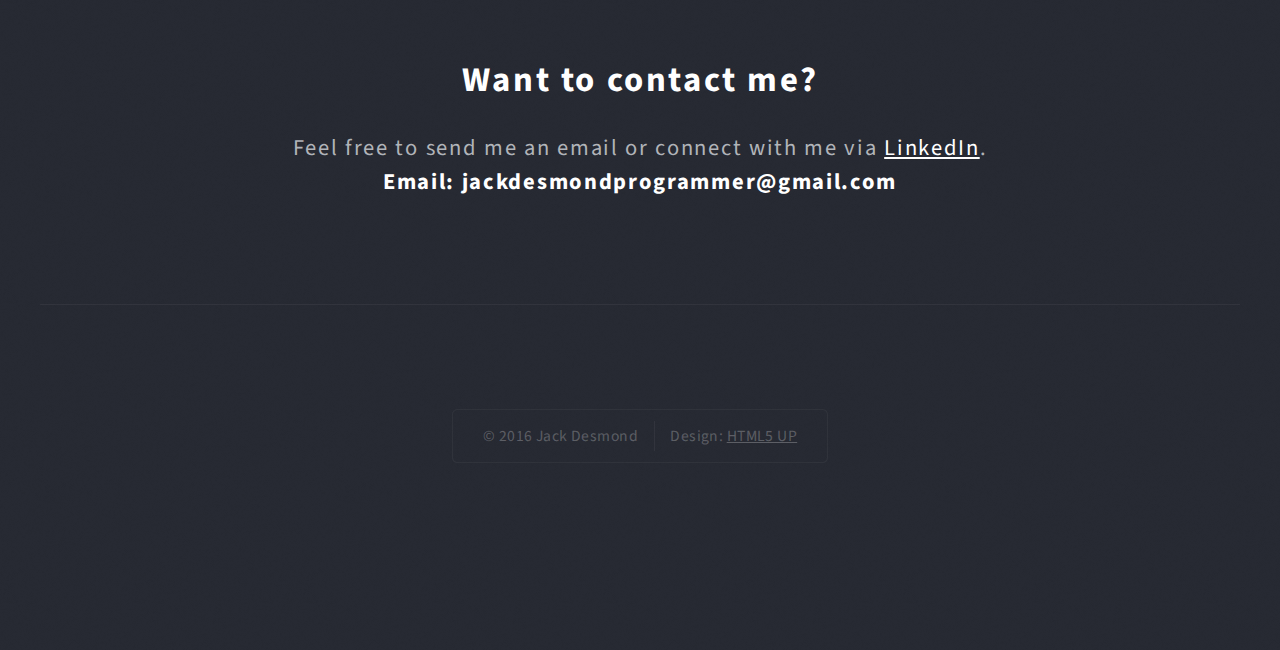
==== commit ce3e64ea: "Update college.html" ====
--- a/college.html
+++ b/college.html
@@ -175,7 +175,7 @@
 							<h2>Want to contact me?</h2>
 							<p>
 								Feel free to send me an email or connect with me via <a href="https://ie.linkedin.com/in/jack-desmond-282789ba
-">LinkedIn</a>.<br />Email: jackdesmondprogrammer@gmail.com
+">LinkedIn</a>.<br /><strong>Email: jackdesmondprogrammer@gmail.com</strong>
 							</p>
 						</header>
 						<hr />
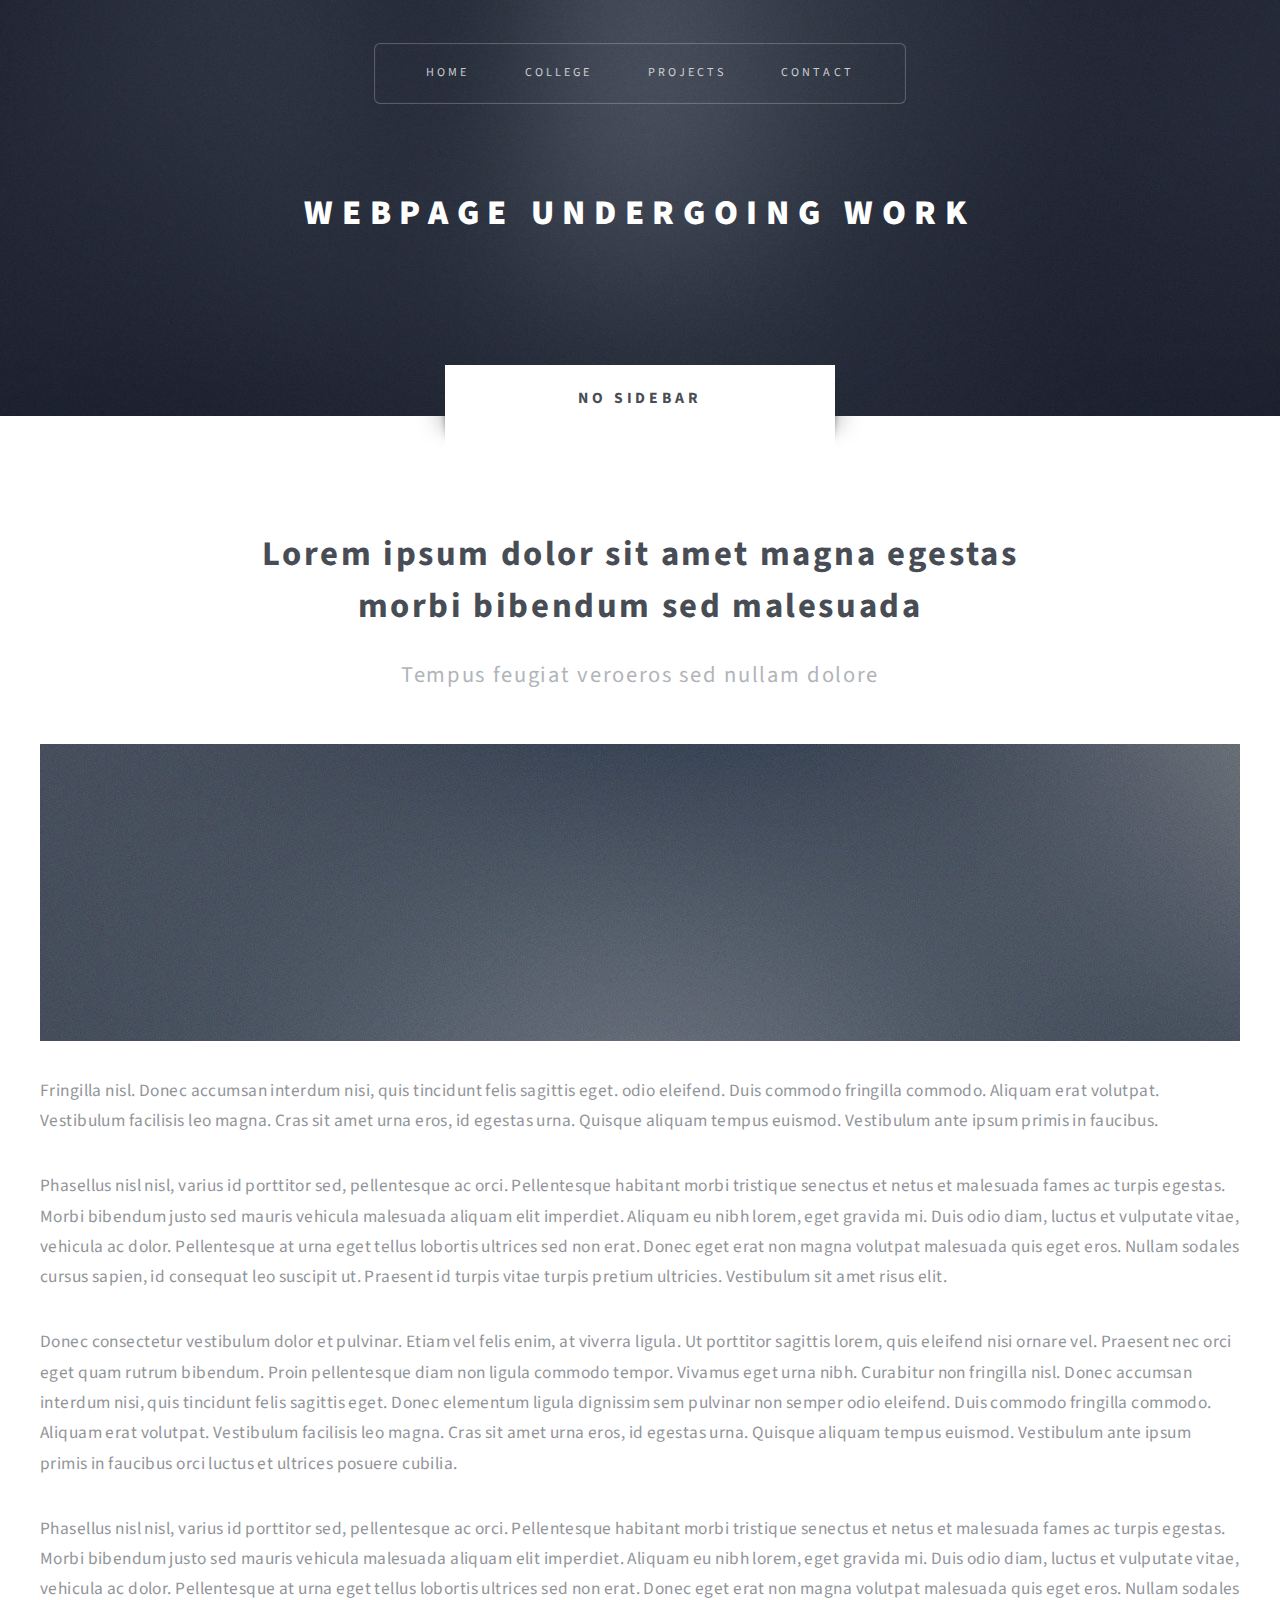
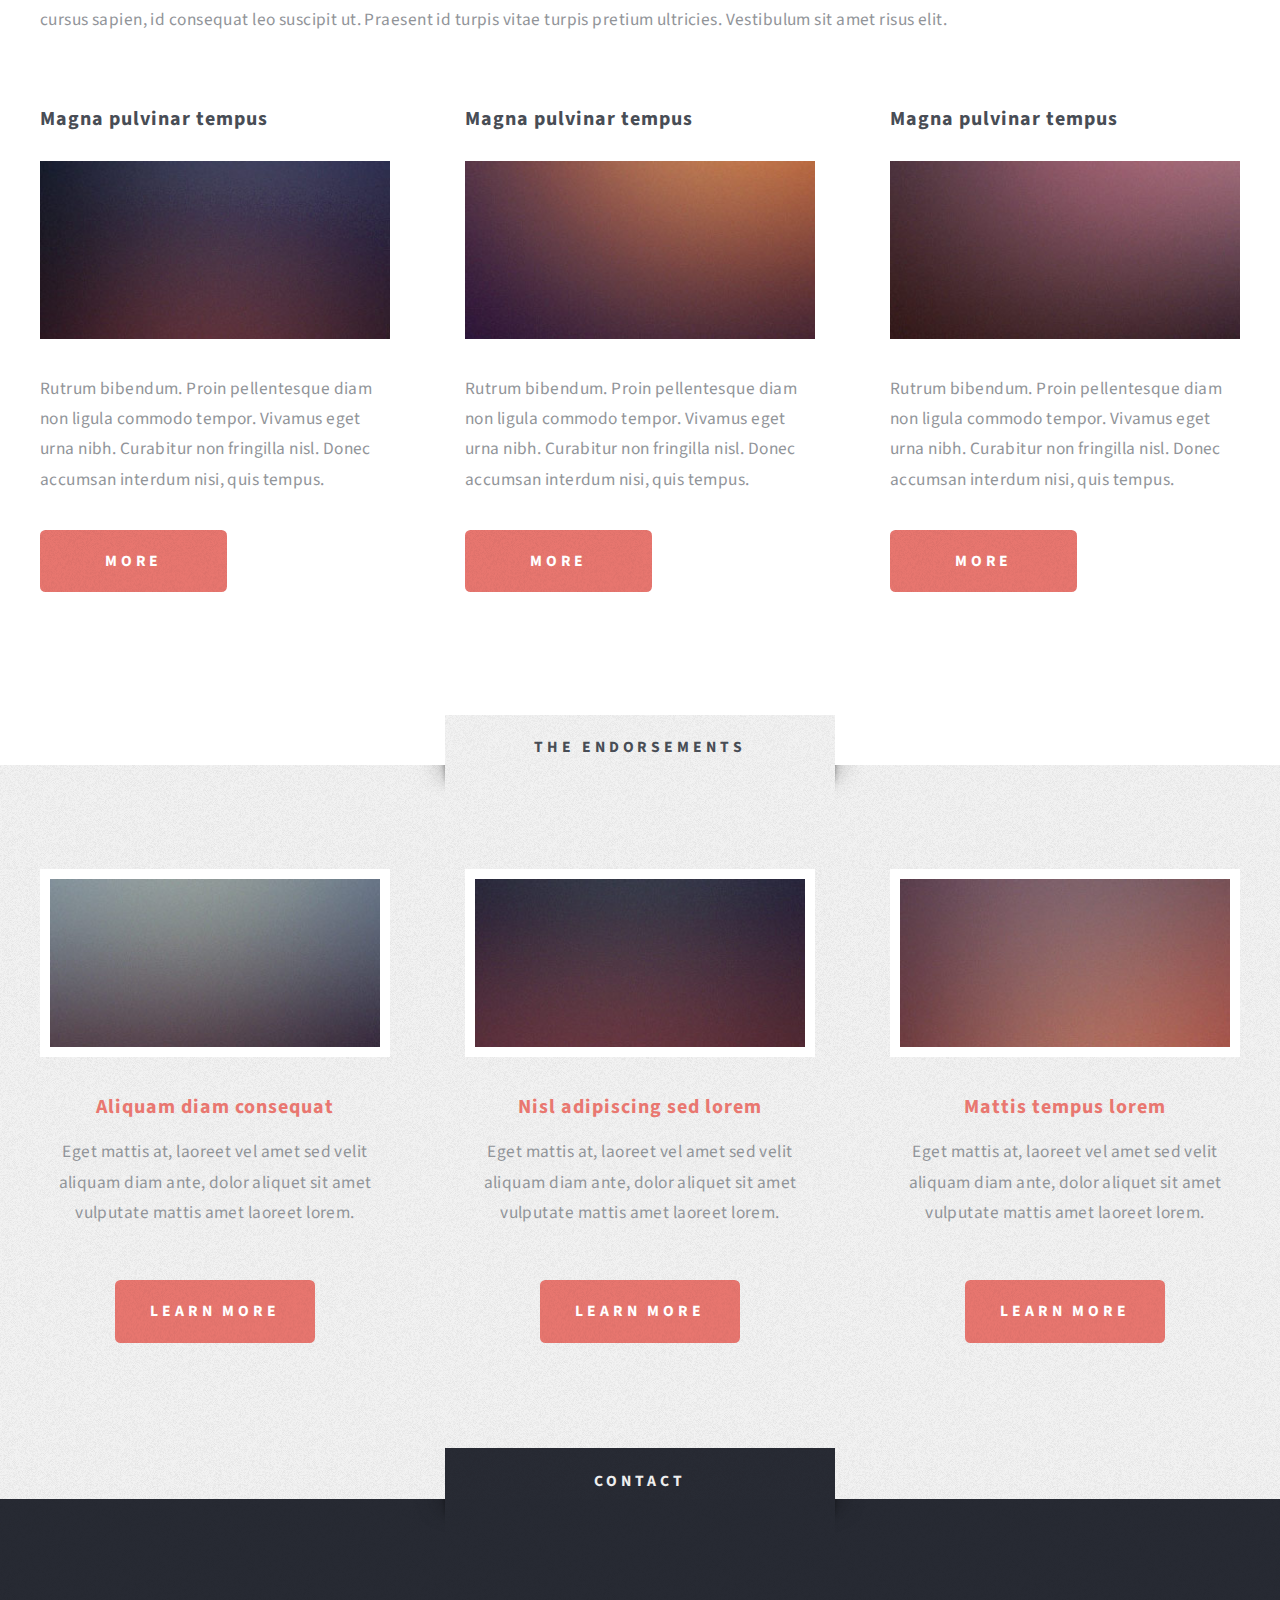
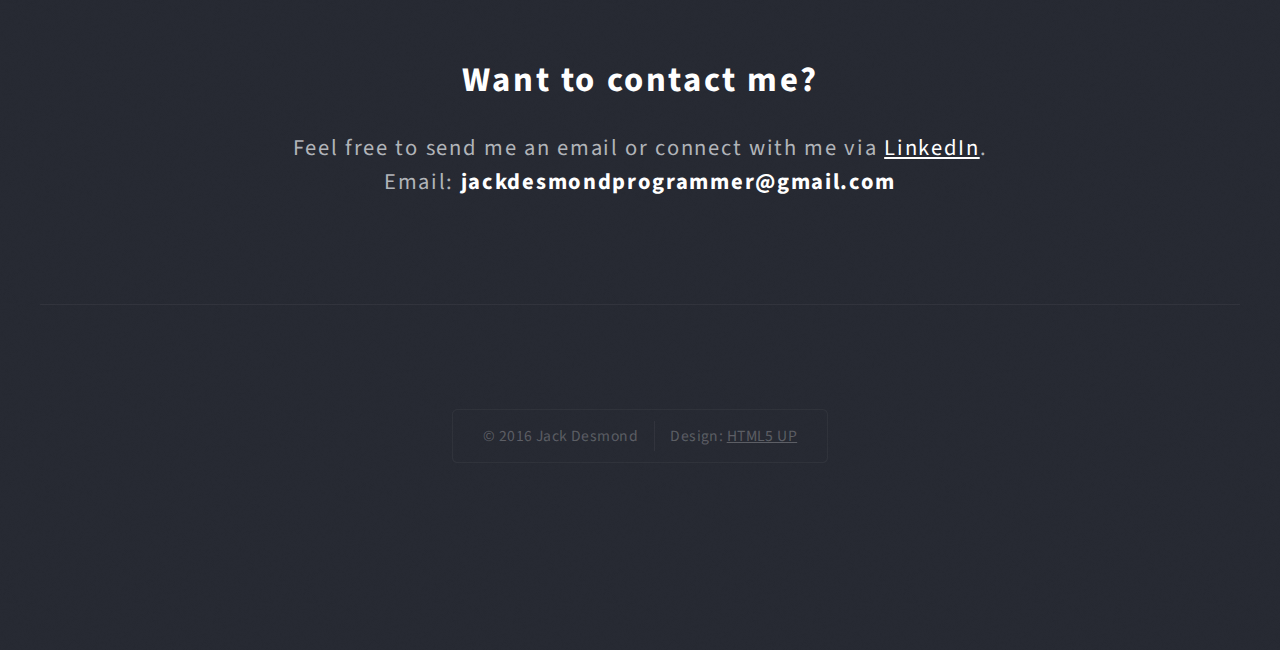
==== commit 484c260c: "Update college.html" ====
--- a/college.html
+++ b/college.html
@@ -175,7 +175,7 @@
 							<h2>Want to contact me?</h2>
 							<p>
 								Feel free to send me an email or connect with me via <a href="https://ie.linkedin.com/in/jack-desmond-282789ba
-">LinkedIn</a>.<br /><strong>Email: jackdesmondprogrammer@gmail.com</strong>
+">LinkedIn</a>.<br />Email: <strong>jackdesmondprogrammer@gmail.com</strong>
 							</p>
 						</header>
 						<hr />
